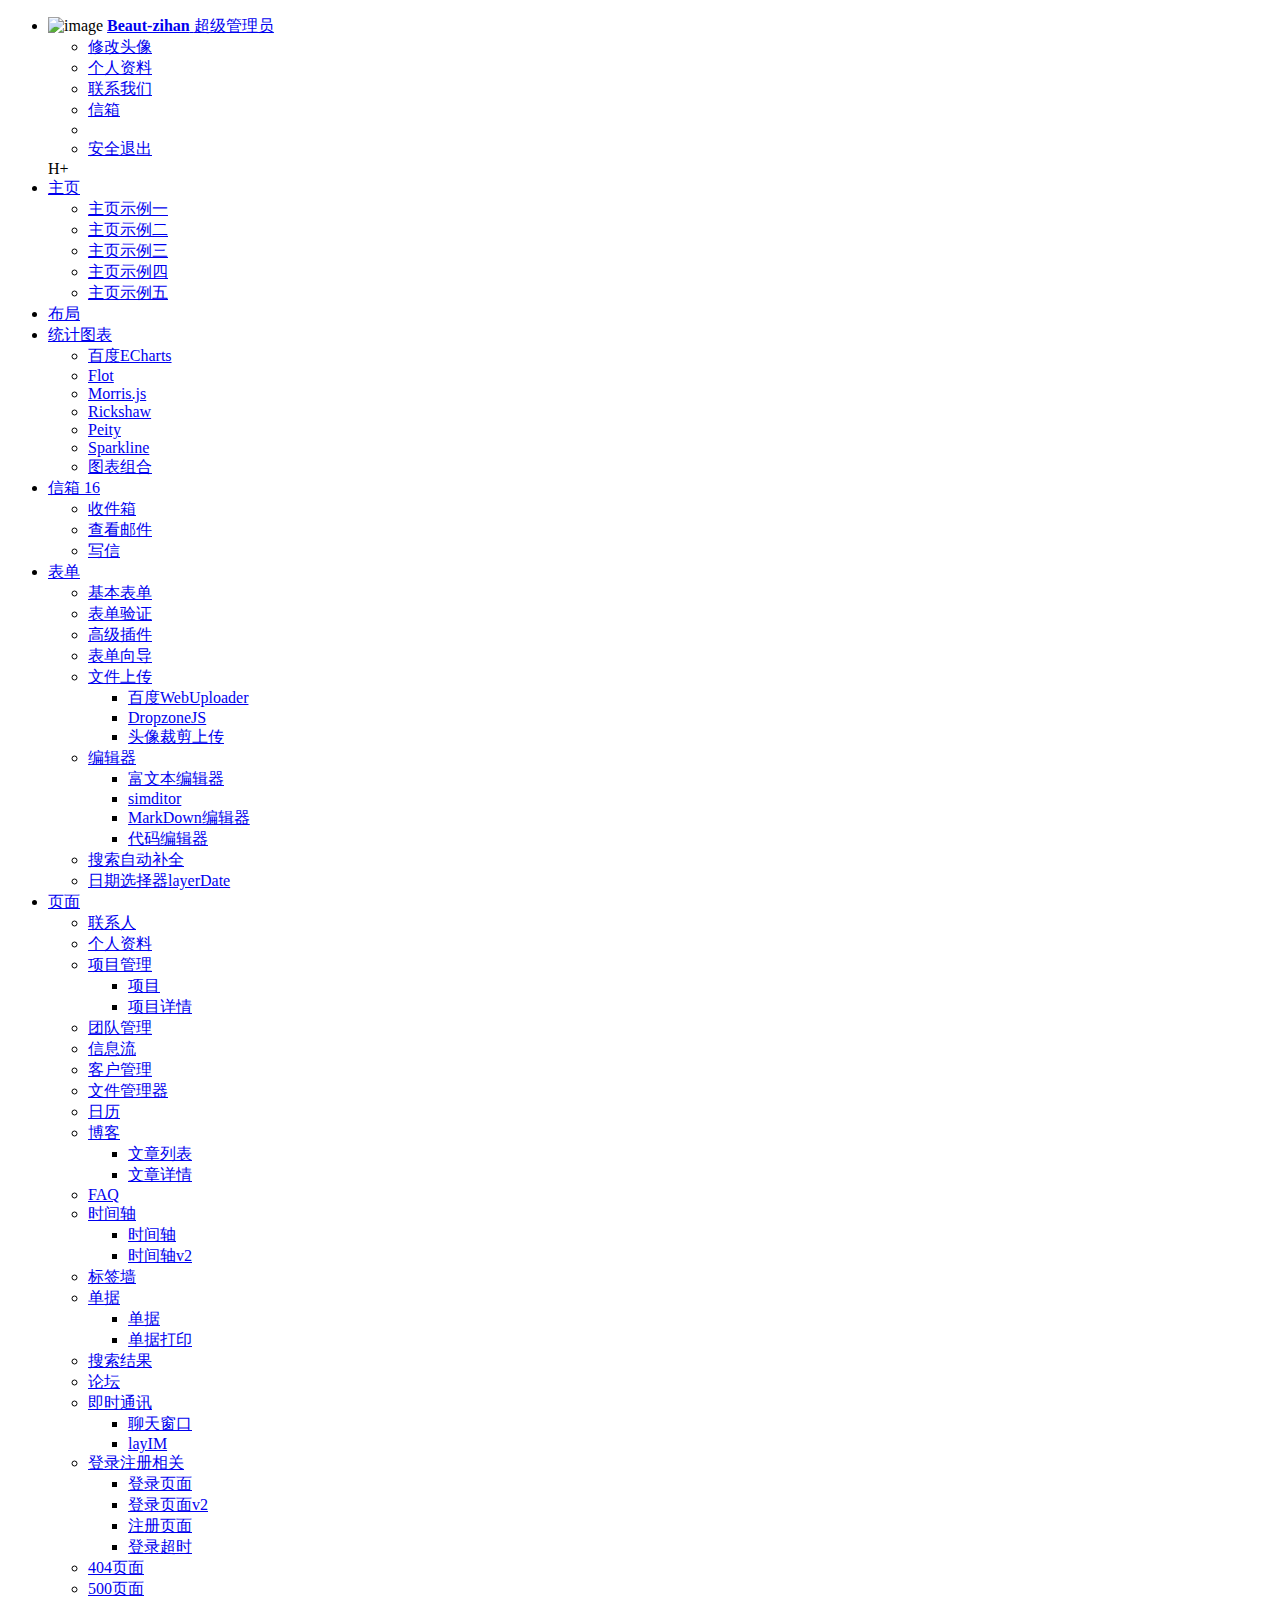
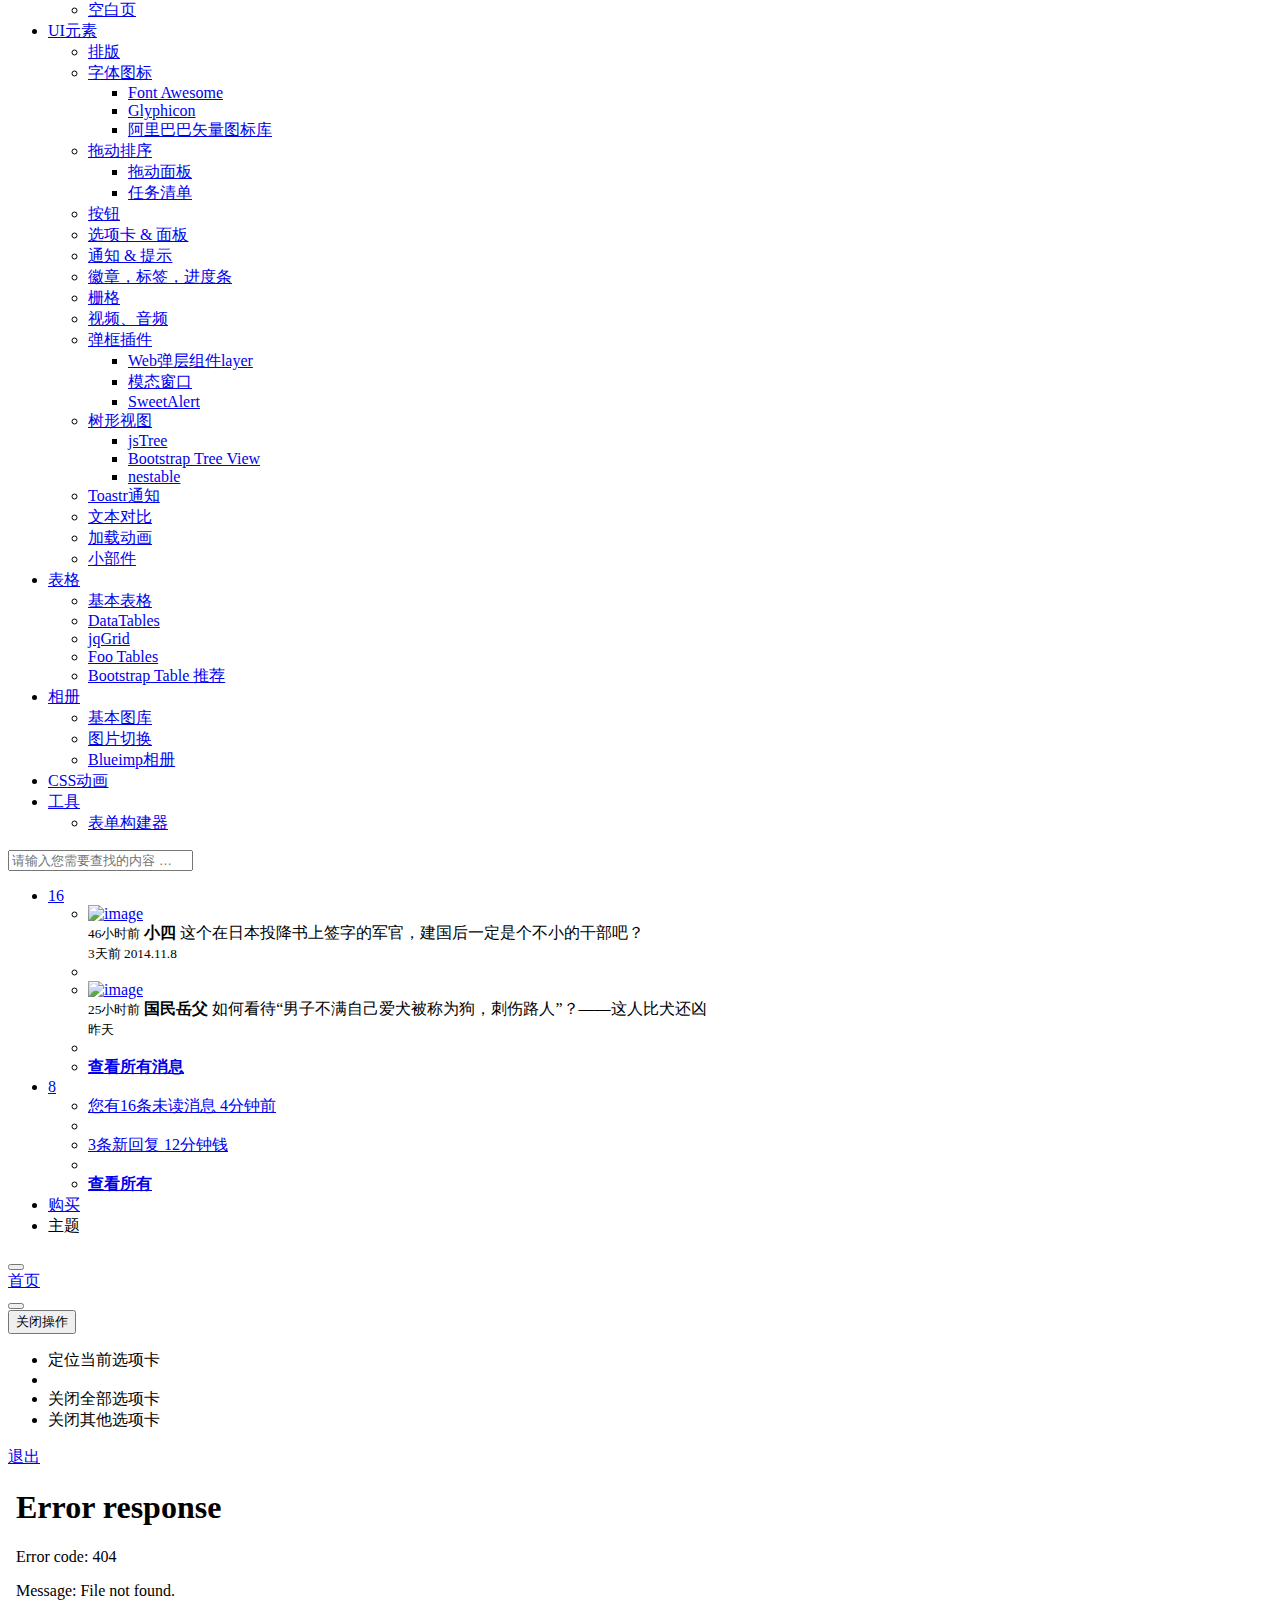
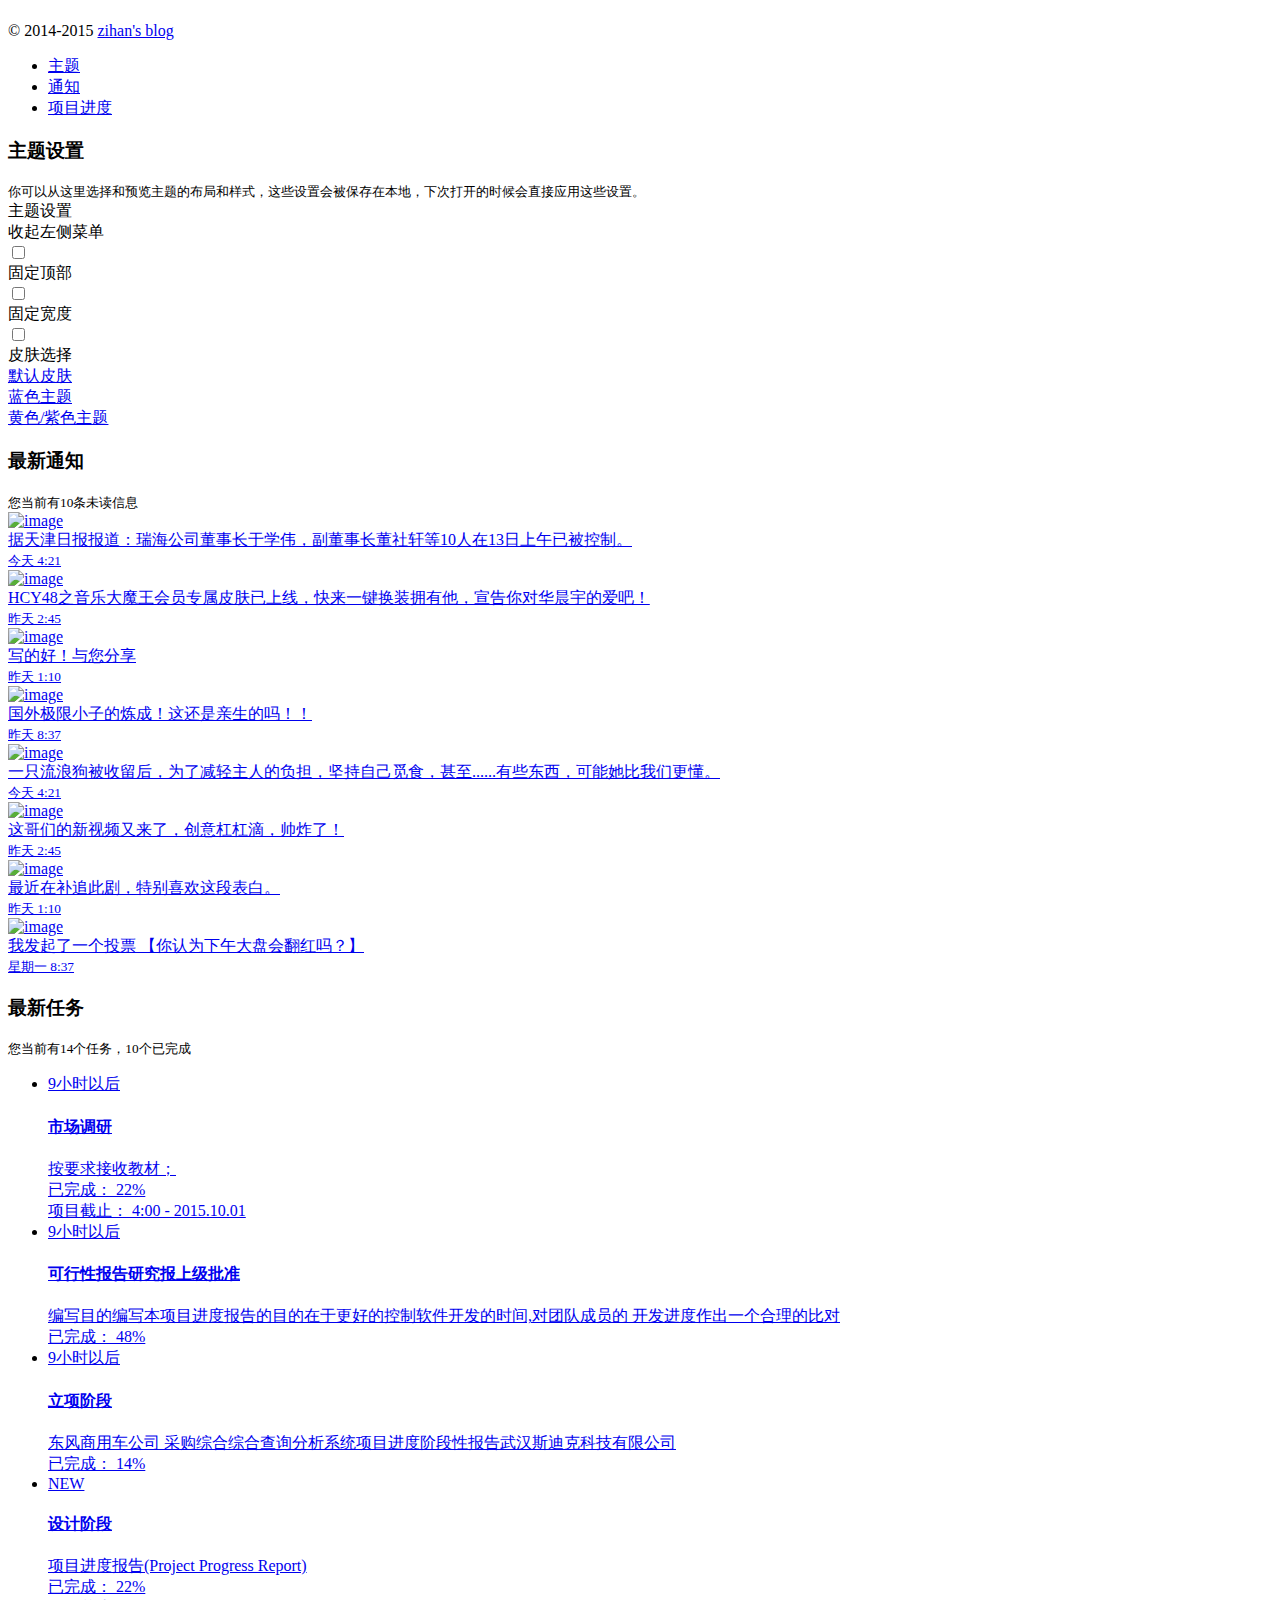
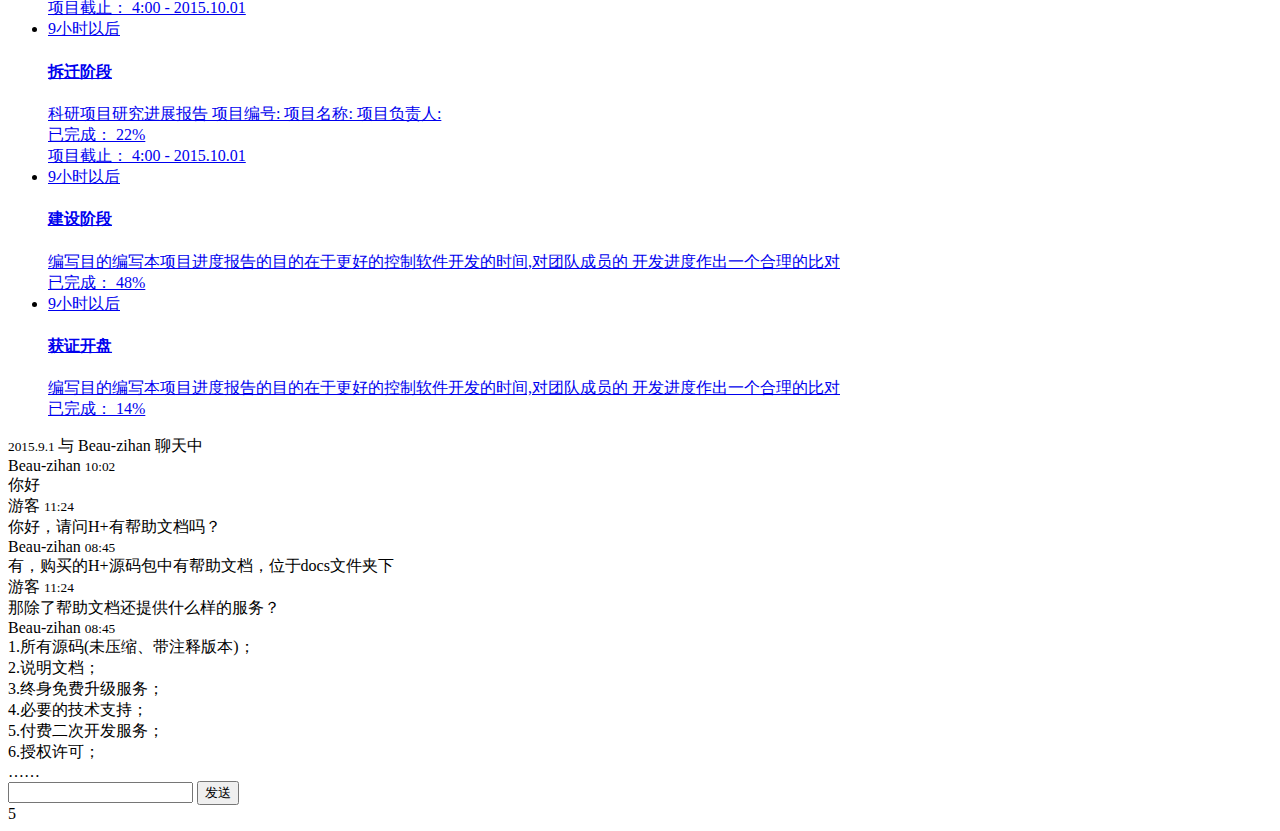
==== common-springboot/src/main/resources/templates/index.html @ 856d1d49 "项目初始化。。。。。。" ====
<!DOCTYPE html>
<html>


<!-- Mirrored from www.zi-han.net/theme/hplus/ by HTTrack Website Copier/3.x [XR&CO'2014], Wed, 20 Jan 2016 14:16:41 GMT -->
<head>
    <meta charset="utf-8">
    <meta name="viewport" content="width=device-width, initial-scale=1.0">
    <meta name="renderer" content="webkit">
    <meta http-equiv="Cache-Control" content="no-siteapp" />
    <title>H+ 后台主题UI框架 - 主页</title>

    <meta name="keywords" content="H+后台主题,后台bootstrap框架,会员中心主题,后台HTML,响应式后台">
    <meta name="description" content="H+是一个完全响应式，基于Bootstrap3最新版本开发的扁平化主题，她采用了主流的左右两栏式布局，使用了Html5+CSS3等现代技术">

    <!--[if lt IE 9]>
    <meta http-equiv="refresh" content="0;ie.html" />
    <![endif]-->

    <link rel="shortcut icon" href="favicon.ico">
    <link href="css/bootstrap.min14ed.css?v=3.3.6" rel="stylesheet">
    <link href="css/font-awesome.min93e3.css?v=4.4.0" rel="stylesheet">
    <link href="css/animate.min.css" rel="stylesheet">
    <link href="css/style.min862f.css?v=4.1.0" rel="stylesheet">
</head>

<body class="fixed-sidebar full-height-layout gray-bg" style="overflow:hidden">
    <div id="wrapper">
        <!--左侧导航开始-->
        <nav class="navbar-default navbar-static-side" role="navigation">
            <div class="nav-close"><i class="fa fa-times-circle"></i>
            </div>
            <div class="sidebar-collapse">
                <ul class="nav" id="side-menu">
                    <li class="nav-header">
                        <div class="dropdown profile-element">
                            <span><img alt="image" class="img-circle" src="img/profile_small.jpg" /></span>
                            <a data-toggle="dropdown" class="dropdown-toggle" href="#">
                                <span class="clear">
                               <span class="block m-t-xs"><strong class="font-bold">Beaut-zihan</strong></span>
                                <span class="text-muted text-xs block">超级管理员<b class="caret"></b></span>
                                </span>
                            </a>
                            <ul class="dropdown-menu animated fadeInRight m-t-xs">
                                <li><a class="J_menuItem" href="form_avatar.html">修改头像</a>
                                </li>
                                <li><a class="J_menuItem" href="profile.html">个人资料</a>
                                </li>
                                <li><a class="J_menuItem" href="contacts.html">联系我们</a>
                                </li>
                                <li><a class="J_menuItem" href="mailbox.html">信箱</a>
                                </li>
                                <li class="divider"></li>
                                <li><a href="login.html">安全退出</a>
                                </li>
                            </ul>
                        </div>
                        <div class="logo-element">H+
                        </div>
                    </li>
                    <li>
                        <a href="#">
                            <i class="fa fa-home"></i>
                            <span class="nav-label">主页</span>
                            <span class="fa arrow"></span>
                        </a>
                        <ul class="nav nav-second-level">
                            <li>
                                <a class="J_menuItem" href="index_v1.html" data-index="0">主页示例一</a>
                            </li>
                            <li>
                                <a class="J_menuItem" href="index_v2.html">主页示例二</a>
                            </li>
                            <li>
                                <a class="J_menuItem" href="index_v3.html">主页示例三</a>
                            </li>
                            <li>
                                <a class="J_menuItem" href="index_v4.html">主页示例四</a>
                            </li>
                            <li>
                                <a href="index_v5.html" target="_blank">主页示例五</a>
                            </li>
                        </ul>

                    </li>
                    <li>
                        <a class="J_menuItem" href="layouts.html"><i class="fa fa-columns"></i> <span class="nav-label">布局</span></a>
                    </li>
                    <li>
                        <a href="#">
                            <i class="fa fa fa-bar-chart-o"></i>
                            <span class="nav-label">统计图表</span>
                            <span class="fa arrow"></span>
                        </a>
                        <ul class="nav nav-second-level">
                            <li>
                                <a class="J_menuItem" href="graph_echarts.html">百度ECharts</a>
                            </li>
                            <li>
                                <a class="J_menuItem" href="graph_flot.html">Flot</a>
                            </li>
                            <li>
                                <a class="J_menuItem" href="graph_morris.html">Morris.js</a>
                            </li>
                            <li>
                                <a class="J_menuItem" href="graph_rickshaw.html">Rickshaw</a>
                            </li>
                            <li>
                                <a class="J_menuItem" href="graph_peity.html">Peity</a>
                            </li>
                            <li>
                                <a class="J_menuItem" href="graph_sparkline.html">Sparkline</a>
                            </li>
                            <li>
                                <a class="J_menuItem" href="graph_metrics.html">图表组合</a>
                            </li>
                        </ul>
                    </li>

                    <li>
                        <a href="mailbox.html"><i class="fa fa-envelope"></i> <span class="nav-label">信箱 </span><span class="label label-warning pull-right">16</span></a>
                        <ul class="nav nav-second-level">
                            <li><a class="J_menuItem" href="mailbox.html">收件箱</a>
                            </li>
                            <li><a class="J_menuItem" href="mail_detail.html">查看邮件</a>
                            </li>
                            <li><a class="J_menuItem" href="mail_compose.html">写信</a>
                            </li>
                        </ul>
                    </li>
                    <li>
                        <a href="#"><i class="fa fa-edit"></i> <span class="nav-label">表单</span><span class="fa arrow"></span></a>
                        <ul class="nav nav-second-level">
                            <li><a class="J_menuItem" href="form_basic.html">基本表单</a>
                            </li>
                            <li><a class="J_menuItem" href="form_validate.html">表单验证</a>
                            </li>
                            <li><a class="J_menuItem" href="form_advanced.html">高级插件</a>
                            </li>
                            <li><a class="J_menuItem" href="form_wizard.html">表单向导</a>
                            </li>
                            <li>
                                <a href="#">文件上传 <span class="fa arrow"></span></a>
                                <ul class="nav nav-third-level">
                                    <li><a class="J_menuItem" href="form_webuploader.html">百度WebUploader</a>
                                    </li>
                                    <li><a class="J_menuItem" href="form_file_upload.html">DropzoneJS</a>
                                    </li>
                                    <li><a class="J_menuItem" href="form_avatar.html">头像裁剪上传</a>
                                    </li>
                                </ul>
                            </li>
                            <li>
                                <a href="#">编辑器 <span class="fa arrow"></span></a>
                                <ul class="nav nav-third-level">
                                    <li><a class="J_menuItem" href="form_editors.html">富文本编辑器</a>
                                    </li>
                                    <li><a class="J_menuItem" href="form_simditor.html">simditor</a>
                                    </li>
                                    <li><a class="J_menuItem" href="form_markdown.html">MarkDown编辑器</a>
                                    </li>
                                    <li><a class="J_menuItem" href="code_editor.html">代码编辑器</a>
                                    </li>
                                </ul>
                            </li>
                            <li><a class="J_menuItem" href="suggest.html">搜索自动补全</a>
                            </li>
                            <li><a class="J_menuItem" href="layerdate.html">日期选择器layerDate</a>
                            </li>
                        </ul>
                    </li>
                    <li>
                        <a href="#"><i class="fa fa-desktop"></i> <span class="nav-label">页面</span><span class="fa arrow"></span></a>
                        <ul class="nav nav-second-level">
                            <li><a class="J_menuItem" href="contacts.html">联系人</a>
                            </li>
                            <li><a class="J_menuItem" href="profile.html">个人资料</a>
                            </li>
                            <li>
                                <a href="#">项目管理 <span class="fa arrow"></span></a>
                                <ul class="nav nav-third-level">
                                    <li><a class="J_menuItem" href="projects.html">项目</a>
                                    </li>
                                    <li><a class="J_menuItem" href="project_detail.html">项目详情</a>
                                    </li>
                                </ul>
                            </li>
                            <li><a class="J_menuItem" href="teams_board.html">团队管理</a>
                            </li>
                            <li><a class="J_menuItem" href="social_feed.html">信息流</a>
                            </li>
                            <li><a class="J_menuItem" href="clients.html">客户管理</a>
                            </li>
                            <li><a class="J_menuItem" href="file_manager.html">文件管理器</a>
                            </li>
                            <li><a class="J_menuItem" href="calendar.html">日历</a>
                            </li>
                            <li>
                                <a href="#">博客 <span class="fa arrow"></span></a>
                                <ul class="nav nav-third-level">
                                    <li><a class="J_menuItem" href="blog.html">文章列表</a>
                                    </li>
                                    <li><a class="J_menuItem" href="article.html">文章详情</a>
                                    </li>
                                </ul>
                            </li>
                            <li><a class="J_menuItem" href="faq.html">FAQ</a>
                            </li>
                            <li>
                                <a href="#">时间轴 <span class="fa arrow"></span></a>
                                <ul class="nav nav-third-level">
                                    <li><a class="J_menuItem" href="timeline.html">时间轴</a>
                                    </li>
                                    <li><a class="J_menuItem" href="timeline_v2.html">时间轴v2</a>
                                    </li>
                                </ul>
                            </li>
                            <li><a class="J_menuItem" href="pin_board.html">标签墙</a>
                            </li>
                            <li>
                                <a href="#">单据 <span class="fa arrow"></span></a>
                                <ul class="nav nav-third-level">
                                    <li><a class="J_menuItem" href="invoice.html">单据</a>
                                    </li>
                                    <li><a class="J_menuItem" href="invoice_print.html">单据打印</a>
                                    </li>
                                </ul>
                            </li>
                            <li><a class="J_menuItem" href="search_results.html">搜索结果</a>
                            </li>
                            <li><a class="J_menuItem" href="forum_main.html">论坛</a>
                            </li>
                            <li>
                                <a href="#">即时通讯 <span class="fa arrow"></span></a>
                                <ul class="nav nav-third-level">
                                    <li><a class="J_menuItem" href="chat_view.html">聊天窗口</a>
                                    </li>
                                    <li><a class="J_menuItem" href="webim.html">layIM</a>
                                    </li>
                                </ul>
                            </li>
                            <li>
                                <a href="#">登录注册相关 <span class="fa arrow"></span></a>
                                <ul class="nav nav-third-level">
                                    <li><a href="login.html" target="_blank">登录页面</a>
                                    </li>
                                    <li><a href="login_v2.html" target="_blank">登录页面v2</a>
                                    </li>
                                    <li><a href="register.html" target="_blank">注册页面</a>
                                    </li>
                                    <li><a href="lockscreen.html" target="_blank">登录超时</a>
                                    </li>
                                </ul>
                            </li>
                            <li><a class="J_menuItem" href="404.html">404页面</a>
                            </li>
                            <li><a class="J_menuItem" href="500.html">500页面</a>
                            </li>
                            <li><a class="J_menuItem" href="empty_page.html">空白页</a>
                            </li>
                        </ul>
                    </li>
                    <li>
                        <a href="#"><i class="fa fa-flask"></i> <span class="nav-label">UI元素</span><span class="fa arrow"></span></a>
                        <ul class="nav nav-second-level">
                            <li><a class="J_menuItem" href="typography.html">排版</a>
                            </li>
                            <li>
                                <a href="#">字体图标 <span class="fa arrow"></span></a>
                                <ul class="nav nav-third-level">
                                    <li>
                                        <a class="J_menuItem" href="fontawesome.html">Font Awesome</a>
                                    </li>
                                    <li>
                                        <a class="J_menuItem" href="glyphicons.html">Glyphicon</a>
                                    </li>
                                    <li>
                                        <a class="J_menuItem" href="iconfont.html">阿里巴巴矢量图标库</a>
                                    </li>
                                </ul>
                            </li>
                            <li>
                                <a href="#">拖动排序 <span class="fa arrow"></span></a>
                                <ul class="nav nav-third-level">
                                    <li><a class="J_menuItem" href="draggable_panels.html">拖动面板</a>
                                    </li>
                                    <li><a class="J_menuItem" href="agile_board.html">任务清单</a>
                                    </li>
                                </ul>
                            </li>
                            <li><a class="J_menuItem" href="buttons.html">按钮</a>
                            </li>
                            <li><a class="J_menuItem" href="tabs_panels.html">选项卡 &amp; 面板</a>
                            </li>
                            <li><a class="J_menuItem" href="notifications.html">通知 &amp; 提示</a>
                            </li>
                            <li><a class="J_menuItem" href="badges_labels.html">徽章，标签，进度条</a>
                            </li>
                            <li>
                                <a class="J_menuItem" href="grid_options.html">栅格</a>
                            </li>
                            <li><a class="J_menuItem" href="plyr.html">视频、音频</a>
                            </li>
                            <li>
                                <a href="#">弹框插件 <span class="fa arrow"></span></a>
                                <ul class="nav nav-third-level">
                                    <li><a class="J_menuItem" href="layer.html">Web弹层组件layer</a>
                                    </li>
                                    <li><a class="J_menuItem" href="modal_window.html">模态窗口</a>
                                    </li>
                                    <li><a class="J_menuItem" href="sweetalert.html">SweetAlert</a>
                                    </li>
                                </ul>
                            </li>
                            <li>
                                <a href="#">树形视图 <span class="fa arrow"></span></a>
                                <ul class="nav nav-third-level">
                                    <li><a class="J_menuItem" href="jstree.html">jsTree</a>
                                    </li>
                                    <li><a class="J_menuItem" href="tree_view.html">Bootstrap Tree View</a>
                                    </li>
                                    <li><a class="J_menuItem" href="nestable_list.html">nestable</a>
                                    </li>
                                </ul>
                            </li>
                            <li><a class="J_menuItem" href="toastr_notifications.html">Toastr通知</a>
                            </li>
                            <li><a class="J_menuItem" href="diff.html">文本对比</a>
                            </li>
                            <li><a class="J_menuItem" href="spinners.html">加载动画</a>
                            </li>
                            <li><a class="J_menuItem" href="widgets.html">小部件</a>
                            </li>
                        </ul>
                    </li>
                    <li>
                        <a href="#"><i class="fa fa-table"></i> <span class="nav-label">表格</span><span class="fa arrow"></span></a>
                        <ul class="nav nav-second-level">
                            <li><a class="J_menuItem" href="table_basic.html">基本表格</a>
                            </li>
                            <li><a class="J_menuItem" href="table_data_tables.html">DataTables</a>
                            </li>
                            <li><a class="J_menuItem" href="table_jqgrid.html">jqGrid</a>
                            </li>
                            <li><a class="J_menuItem" href="table_foo_table.html">Foo Tables</a>
                            </li>
                            <li><a class="J_menuItem" href="table_bootstrap.html">Bootstrap Table
                                <span class="label label-danger pull-right">推荐</span></a>
                            </li>
                        </ul>
                    </li>
                    <li>
                        <a href="#"><i class="fa fa-picture-o"></i> <span class="nav-label">相册</span><span class="fa arrow"></span></a>
                        <ul class="nav nav-second-level">
                            <li><a class="J_menuItem" href="basic_gallery.html">基本图库</a>
                            </li>
                            <li><a class="J_menuItem" href="carousel.html">图片切换</a>
                            </li>
                            <li><a class="J_menuItem" href="blueimp.html">Blueimp相册</a>
                            </li>
                        </ul>
                    </li>
                    <li>
                        <a class="J_menuItem" href="css_animation.html"><i class="fa fa-magic"></i> <span class="nav-label">CSS动画</span></a>
                    </li>
                    <li>
                        <a href="#"><i class="fa fa-cutlery"></i> <span class="nav-label">工具 </span><span class="fa arrow"></span></a>
                        <ul class="nav nav-second-level">
                            <li><a class="J_menuItem" href="form_builder.html">表单构建器</a>
                            </li>
                        </ul>
                    </li>

                </ul>
            </div>
        </nav>
        <!--左侧导航结束-->
        <!--右侧部分开始-->
        <div id="page-wrapper" class="gray-bg dashbard-1">
            <div class="row border-bottom">
                <nav class="navbar navbar-static-top" role="navigation" style="margin-bottom: 0">
                    <div class="navbar-header"><a class="navbar-minimalize minimalize-styl-2 btn btn-primary " href="#"><i class="fa fa-bars"></i> </a>
                        <form role="search" class="navbar-form-custom" method="post" action="http://www.zi-han.net/theme/hplus/search_results.html">
                            <div class="form-group">
                                <input type="text" placeholder="请输入您需要查找的内容 …" class="form-control" name="top-search" id="top-search">
                            </div>
                        </form>
                    </div>
                    <ul class="nav navbar-top-links navbar-right">
                        <li class="dropdown">
                            <a class="dropdown-toggle count-info" data-toggle="dropdown" href="#">
                                <i class="fa fa-envelope"></i> <span class="label label-warning">16</span>
                            </a>
                            <ul class="dropdown-menu dropdown-messages">
                                <li class="m-t-xs">
                                    <div class="dropdown-messages-box">
                                        <a href="profile.html" class="pull-left">
                                            <img alt="image" class="img-circle" src="img/a7.jpg">
                                        </a>
                                        <div class="media-body">
                                            <small class="pull-right">46小时前</small>
                                            <strong>小四</strong> 这个在日本投降书上签字的军官，建国后一定是个不小的干部吧？
                                            <br>
                                            <small class="text-muted">3天前 2014.11.8</small>
                                        </div>
                                    </div>
                                </li>
                                <li class="divider"></li>
                                <li>
                                    <div class="dropdown-messages-box">
                                        <a href="profile.html" class="pull-left">
                                            <img alt="image" class="img-circle" src="img/a4.jpg">
                                        </a>
                                        <div class="media-body ">
                                            <small class="pull-right text-navy">25小时前</small>
                                            <strong>国民岳父</strong> 如何看待“男子不满自己爱犬被称为狗，刺伤路人”？——这人比犬还凶
                                            <br>
                                            <small class="text-muted">昨天</small>
                                        </div>
                                    </div>
                                </li>
                                <li class="divider"></li>
                                <li>
                                    <div class="text-center link-block">
                                        <a class="J_menuItem" href="mailbox.html">
                                            <i class="fa fa-envelope"></i> <strong> 查看所有消息</strong>
                                        </a>
                                    </div>
                                </li>
                            </ul>
                        </li>
                        <li class="dropdown">
                            <a class="dropdown-toggle count-info" data-toggle="dropdown" href="#">
                                <i class="fa fa-bell"></i> <span class="label label-primary">8</span>
                            </a>
                            <ul class="dropdown-menu dropdown-alerts">
                                <li>
                                    <a href="mailbox.html">
                                        <div>
                                            <i class="fa fa-envelope fa-fw"></i> 您有16条未读消息
                                            <span class="pull-right text-muted small">4分钟前</span>
                                        </div>
                                    </a>
                                </li>
                                <li class="divider"></li>
                                <li>
                                    <a href="profile.html">
                                        <div>
                                            <i class="fa fa-qq fa-fw"></i> 3条新回复
                                            <span class="pull-right text-muted small">12分钟钱</span>
                                        </div>
                                    </a>
                                </li>
                                <li class="divider"></li>
                                <li>
                                    <div class="text-center link-block">
                                        <a class="J_menuItem" href="notifications.html">
                                            <strong>查看所有 </strong>
                                            <i class="fa fa-angle-right"></i>
                                        </a>
                                    </div>
                                </li>
                            </ul>
                        </li>
                        <li class="hidden-xs">
                            <a href="index_v1.html" class="J_menuItem" data-index="0"><i class="fa fa-cart-arrow-down"></i> 购买</a>
                        </li>
                        <li class="dropdown hidden-xs">
                            <a class="right-sidebar-toggle" aria-expanded="false">
                                <i class="fa fa-tasks"></i> 主题
                            </a>
                        </li>
                    </ul>
                </nav>
            </div>
            <div class="row content-tabs">
                <button class="roll-nav roll-left J_tabLeft"><i class="fa fa-backward"></i>
                </button>
                <nav class="page-tabs J_menuTabs">
                    <div class="page-tabs-content">
                        <a href="javascript:;" class="active J_menuTab" data-id="index_v1.html">首页</a>
                    </div>
                </nav>
                <button class="roll-nav roll-right J_tabRight"><i class="fa fa-forward"></i>
                </button>
                <div class="btn-group roll-nav roll-right">
                    <button class="dropdown J_tabClose" data-toggle="dropdown">关闭操作<span class="caret"></span>

                    </button>
                    <ul role="menu" class="dropdown-menu dropdown-menu-right">
                        <li class="J_tabShowActive"><a>定位当前选项卡</a>
                        </li>
                        <li class="divider"></li>
                        <li class="J_tabCloseAll"><a>关闭全部选项卡</a>
                        </li>
                        <li class="J_tabCloseOther"><a>关闭其他选项卡</a>
                        </li>
                    </ul>
                </div>
                <a href="login.html" class="roll-nav roll-right J_tabExit"><i class="fa fa fa-sign-out"></i> 退出</a>
            </div>
            <div class="row J_mainContent" id="content-main">
                <iframe class="J_iframe" name="iframe0" width="100%" height="100%" src="index_v148b2.html?v=4.0" frameborder="0" data-id="index_v1.html" seamless></iframe>
            </div>
            <div class="footer">
                <div class="pull-right">&copy; 2014-2015 <a href="http://www.zi-han.net/" target="_blank">zihan's blog</a>
                </div>
            </div>
        </div>
        <!--右侧部分结束-->
        <!--右侧边栏开始-->
        <div id="right-sidebar">
            <div class="sidebar-container">

                <ul class="nav nav-tabs navs-3">

                    <li class="active">
                        <a data-toggle="tab" href="#tab-1">
                            <i class="fa fa-gear"></i> 主题
                        </a>
                    </li>
                    <li class=""><a data-toggle="tab" href="#tab-2">
                        通知
                    </a>
                    </li>
                    <li><a data-toggle="tab" href="#tab-3">
                        项目进度
                    </a>
                    </li>
                </ul>

                <div class="tab-content">
                    <div id="tab-1" class="tab-pane active">
                        <div class="sidebar-title">
                            <h3> <i class="fa fa-comments-o"></i> 主题设置</h3>
                            <small><i class="fa fa-tim"></i> 你可以从这里选择和预览主题的布局和样式，这些设置会被保存在本地，下次打开的时候会直接应用这些设置。</small>
                        </div>
                        <div class="skin-setttings">
                            <div class="title">主题设置</div>
                            <div class="setings-item">
                                <span>收起左侧菜单</span>
                                <div class="switch">
                                    <div class="onoffswitch">
                                        <input type="checkbox" name="collapsemenu" class="onoffswitch-checkbox" id="collapsemenu">
                                        <label class="onoffswitch-label" for="collapsemenu">
                                            <span class="onoffswitch-inner"></span>
                                            <span class="onoffswitch-switch"></span>
                                        </label>
                                    </div>
                                </div>
                            </div>
                            <div class="setings-item">
                                <span>固定顶部</span>

                                <div class="switch">
                                    <div class="onoffswitch">
                                        <input type="checkbox" name="fixednavbar" class="onoffswitch-checkbox" id="fixednavbar">
                                        <label class="onoffswitch-label" for="fixednavbar">
                                            <span class="onoffswitch-inner"></span>
                                            <span class="onoffswitch-switch"></span>
                                        </label>
                                    </div>
                                </div>
                            </div>
                            <div class="setings-item">
                                <span>
                        固定宽度
                    </span>

                                <div class="switch">
                                    <div class="onoffswitch">
                                        <input type="checkbox" name="boxedlayout" class="onoffswitch-checkbox" id="boxedlayout">
                                        <label class="onoffswitch-label" for="boxedlayout">
                                            <span class="onoffswitch-inner"></span>
                                            <span class="onoffswitch-switch"></span>
                                        </label>
                                    </div>
                                </div>
                            </div>
                            <div class="title">皮肤选择</div>
                            <div class="setings-item default-skin nb">
                                <span class="skin-name ">
                         <a href="#" class="s-skin-0">
                             默认皮肤
                         </a>
                    </span>
                            </div>
                            <div class="setings-item blue-skin nb">
                                <span class="skin-name ">
                        <a href="#" class="s-skin-1">
                            蓝色主题
                        </a>
                    </span>
                            </div>
                            <div class="setings-item yellow-skin nb">
                                <span class="skin-name ">
                        <a href="#" class="s-skin-3">
                            黄色/紫色主题
                        </a>
                    </span>
                            </div>
                        </div>
                    </div>
                    <div id="tab-2" class="tab-pane">

                        <div class="sidebar-title">
                            <h3> <i class="fa fa-comments-o"></i> 最新通知</h3>
                            <small><i class="fa fa-tim"></i> 您当前有10条未读信息</small>
                        </div>

                        <div>

                            <div class="sidebar-message">
                                <a href="#">
                                    <div class="pull-left text-center">
                                        <img alt="image" class="img-circle message-avatar" src="img/a1.jpg">

                                        <div class="m-t-xs">
                                            <i class="fa fa-star text-warning"></i>
                                            <i class="fa fa-star text-warning"></i>
                                        </div>
                                    </div>
                                    <div class="media-body">

                                        据天津日报报道：瑞海公司董事长于学伟，副董事长董社轩等10人在13日上午已被控制。
                                        <br>
                                        <small class="text-muted">今天 4:21</small>
                                    </div>
                                </a>
                            </div>
                            <div class="sidebar-message">
                                <a href="#">
                                    <div class="pull-left text-center">
                                        <img alt="image" class="img-circle message-avatar" src="img/a2.jpg">
                                    </div>
                                    <div class="media-body">
                                        HCY48之音乐大魔王会员专属皮肤已上线，快来一键换装拥有他，宣告你对华晨宇的爱吧！
                                        <br>
                                        <small class="text-muted">昨天 2:45</small>
                                    </div>
                                </a>
                            </div>
                            <div class="sidebar-message">
                                <a href="#">
                                    <div class="pull-left text-center">
                                        <img alt="image" class="img-circle message-avatar" src="img/a3.jpg">

                                        <div class="m-t-xs">
                                            <i class="fa fa-star text-warning"></i>
                                            <i class="fa fa-star text-warning"></i>
                                            <i class="fa fa-star text-warning"></i>
                                        </div>
                                    </div>
                                    <div class="media-body">
                                        写的好！与您分享
                                        <br>
                                        <small class="text-muted">昨天 1:10</small>
                                    </div>
                                </a>
                            </div>
                            <div class="sidebar-message">
                                <a href="#">
                                    <div class="pull-left text-center">
                                        <img alt="image" class="img-circle message-avatar" src="img/a4.jpg">
                                    </div>

                                    <div class="media-body">
                                        国外极限小子的炼成！这还是亲生的吗！！
                                        <br>
                                        <small class="text-muted">昨天 8:37</small>
                                    </div>
                                </a>
                            </div>
                            <div class="sidebar-message">
                                <a href="#">
                                    <div class="pull-left text-center">
                                        <img alt="image" class="img-circle message-avatar" src="img/a8.jpg">
                                    </div>
                                    <div class="media-body">

                                        一只流浪狗被收留后，为了减轻主人的负担，坚持自己觅食，甚至......有些东西，可能她比我们更懂。
                                        <br>
                                        <small class="text-muted">今天 4:21</small>
                                    </div>
                                </a>
                            </div>
                            <div class="sidebar-message">
                                <a href="#">
                                    <div class="pull-left text-center">
                                        <img alt="image" class="img-circle message-avatar" src="img/a7.jpg">
                                    </div>
                                    <div class="media-body">
                                        这哥们的新视频又来了，创意杠杠滴，帅炸了！
                                        <br>
                                        <small class="text-muted">昨天 2:45</small>
                                    </div>
                                </a>
                            </div>
                            <div class="sidebar-message">
                                <a href="#">
                                    <div class="pull-left text-center">
                                        <img alt="image" class="img-circle message-avatar" src="img/a3.jpg">

                                        <div class="m-t-xs">
                                            <i class="fa fa-star text-warning"></i>
                                            <i class="fa fa-star text-warning"></i>
                                            <i class="fa fa-star text-warning"></i>
                                        </div>
                                    </div>
                                    <div class="media-body">
                                        最近在补追此剧，特别喜欢这段表白。
                                        <br>
                                        <small class="text-muted">昨天 1:10</small>
                                    </div>
                                </a>
                            </div>
                            <div class="sidebar-message">
                                <a href="#">
                                    <div class="pull-left text-center">
                                        <img alt="image" class="img-circle message-avatar" src="img/a4.jpg">
                                    </div>
                                    <div class="media-body">
                                        我发起了一个投票 【你认为下午大盘会翻红吗？】
                                        <br>
                                        <small class="text-muted">星期一 8:37</small>
                                    </div>
                                </a>
                            </div>
                        </div>

                    </div>
                    <div id="tab-3" class="tab-pane">

                        <div class="sidebar-title">
                            <h3> <i class="fa fa-cube"></i> 最新任务</h3>
                            <small><i class="fa fa-tim"></i> 您当前有14个任务，10个已完成</small>
                        </div>

                        <ul class="sidebar-list">
                            <li>
                                <a href="#">
                                    <div class="small pull-right m-t-xs">9小时以后</div>
                                    <h4>市场调研</h4> 按要求接收教材；

                                    <div class="small">已完成： 22%</div>
                                    <div class="progress progress-mini">
                                        <div style="width: 22%;" class="progress-bar progress-bar-warning"></div>
                                    </div>
                                    <div class="small text-muted m-t-xs">项目截止： 4:00 - 2015.10.01</div>
                                </a>
                            </li>
                            <li>
                                <a href="#">
                                    <div class="small pull-right m-t-xs">9小时以后</div>
                                    <h4>可行性报告研究报上级批准 </h4> 编写目的编写本项目进度报告的目的在于更好的控制软件开发的时间,对团队成员的 开发进度作出一个合理的比对

                                    <div class="small">已完成： 48%</div>
                                    <div class="progress progress-mini">
                                        <div style="width: 48%;" class="progress-bar"></div>
                                    </div>
                                </a>
                            </li>
                            <li>
                                <a href="#">
                                    <div class="small pull-right m-t-xs">9小时以后</div>
                                    <h4>立项阶段</h4> 东风商用车公司 采购综合综合查询分析系统项目进度阶段性报告武汉斯迪克科技有限公司

                                    <div class="small">已完成： 14%</div>
                                    <div class="progress progress-mini">
                                        <div style="width: 14%;" class="progress-bar progress-bar-info"></div>
                                    </div>
                                </a>
                            </li>
                            <li>
                                <a href="#">
                                    <span class="label label-primary pull-right">NEW</span>
                                    <h4>设计阶段</h4>
                                    <!--<div class="small pull-right m-t-xs">9小时以后</div>-->
                                    项目进度报告(Project Progress Report)
                                    <div class="small">已完成： 22%</div>
                                    <div class="small text-muted m-t-xs">项目截止： 4:00 - 2015.10.01</div>
                                </a>
                            </li>
                            <li>
                                <a href="#">
                                    <div class="small pull-right m-t-xs">9小时以后</div>
                                    <h4>拆迁阶段</h4> 科研项目研究进展报告 项目编号: 项目名称: 项目负责人:

                                    <div class="small">已完成： 22%</div>
                                    <div class="progress progress-mini">
                                        <div style="width: 22%;" class="progress-bar progress-bar-warning"></div>
                                    </div>
                                    <div class="small text-muted m-t-xs">项目截止： 4:00 - 2015.10.01</div>
                                </a>
                            </li>
                            <li>
                                <a href="#">
                                    <div class="small pull-right m-t-xs">9小时以后</div>
                                    <h4>建设阶段 </h4> 编写目的编写本项目进度报告的目的在于更好的控制软件开发的时间,对团队成员的 开发进度作出一个合理的比对

                                    <div class="small">已完成： 48%</div>
                                    <div class="progress progress-mini">
                                        <div style="width: 48%;" class="progress-bar"></div>
                                    </div>
                                </a>
                            </li>
                            <li>
                                <a href="#">
                                    <div class="small pull-right m-t-xs">9小时以后</div>
                                    <h4>获证开盘</h4> 编写目的编写本项目进度报告的目的在于更好的控制软件开发的时间,对团队成员的 开发进度作出一个合理的比对

                                    <div class="small">已完成： 14%</div>
                                    <div class="progress progress-mini">
                                        <div style="width: 14%;" class="progress-bar progress-bar-info"></div>
                                    </div>
                                </a>
                            </li>

                        </ul>

                    </div>
                </div>

            </div>
        </div>
        <!--右侧边栏结束-->
        <!--mini聊天窗口开始-->
        <div class="small-chat-box fadeInRight animated">

            <div class="heading" draggable="true">
                <small class="chat-date pull-right">
                    2015.9.1
                </small> 与 Beau-zihan 聊天中
            </div>

            <div class="content">

                <div class="left">
                    <div class="author-name">
                        Beau-zihan <small class="chat-date">
                        10:02
                    </small>
                    </div>
                    <div class="chat-message active">
                        你好
                    </div>

                </div>
                <div class="right">
                    <div class="author-name">
                        游客
                        <small class="chat-date">
                            11:24
                        </small>
                    </div>
                    <div class="chat-message">
                        你好，请问H+有帮助文档吗？
                    </div>
                </div>
                <div class="left">
                    <div class="author-name">
                        Beau-zihan
                        <small class="chat-date">
                            08:45
                        </small>
                    </div>
                    <div class="chat-message active">
                        有，购买的H+源码包中有帮助文档，位于docs文件夹下
                    </div>
                </div>
                <div class="right">
                    <div class="author-name">
                        游客
                        <small class="chat-date">
                            11:24
                        </small>
                    </div>
                    <div class="chat-message">
                        那除了帮助文档还提供什么样的服务？
                    </div>
                </div>
                <div class="left">
                    <div class="author-name">
                        Beau-zihan
                        <small class="chat-date">
                            08:45
                        </small>
                    </div>
                    <div class="chat-message active">
                        1.所有源码(未压缩、带注释版本)；
                        <br> 2.说明文档；
                        <br> 3.终身免费升级服务；
                        <br> 4.必要的技术支持；
                        <br> 5.付费二次开发服务；
                        <br> 6.授权许可；
                        <br> ……
                        <br>
                    </div>
                </div>


            </div>
            <div class="form-chat">
                <div class="input-group input-group-sm">
                    <input type="text" class="form-control"> <span class="input-group-btn"> <button
                        class="btn btn-primary" type="button">发送
                </button> </span>
                </div>
            </div>

        </div>
        <div id="small-chat">
            <span class="badge badge-warning pull-right">5</span>
            <a class="open-small-chat">
                <i class="fa fa-comments"></i>

            </a>
        </div>
    </div>
    <script src="js/jquery.min.js?v=2.1.4"></script>
    <script src="js/bootstrap.min.js?v=3.3.6"></script>
    <script src="js/plugins/metisMenu/jquery.metisMenu.js"></script>
    <script src="js/plugins/slimscroll/jquery.slimscroll.min.js"></script>
    <script src="js/plugins/layer/layer.min.js"></script>
    <script src="js/hplus.min.js?v=4.1.0"></script>
    <script type="text/javascript" src="js/contabs.min.js"></script>
    <script src="js/plugins/pace/pace.min.js"></script>
</body>


<!-- Mirrored from www.zi-han.net/theme/hplus/ by HTTrack Website Copier/3.x [XR&CO'2014], Wed, 20 Jan 2016 14:17:11 GMT -->
</html>
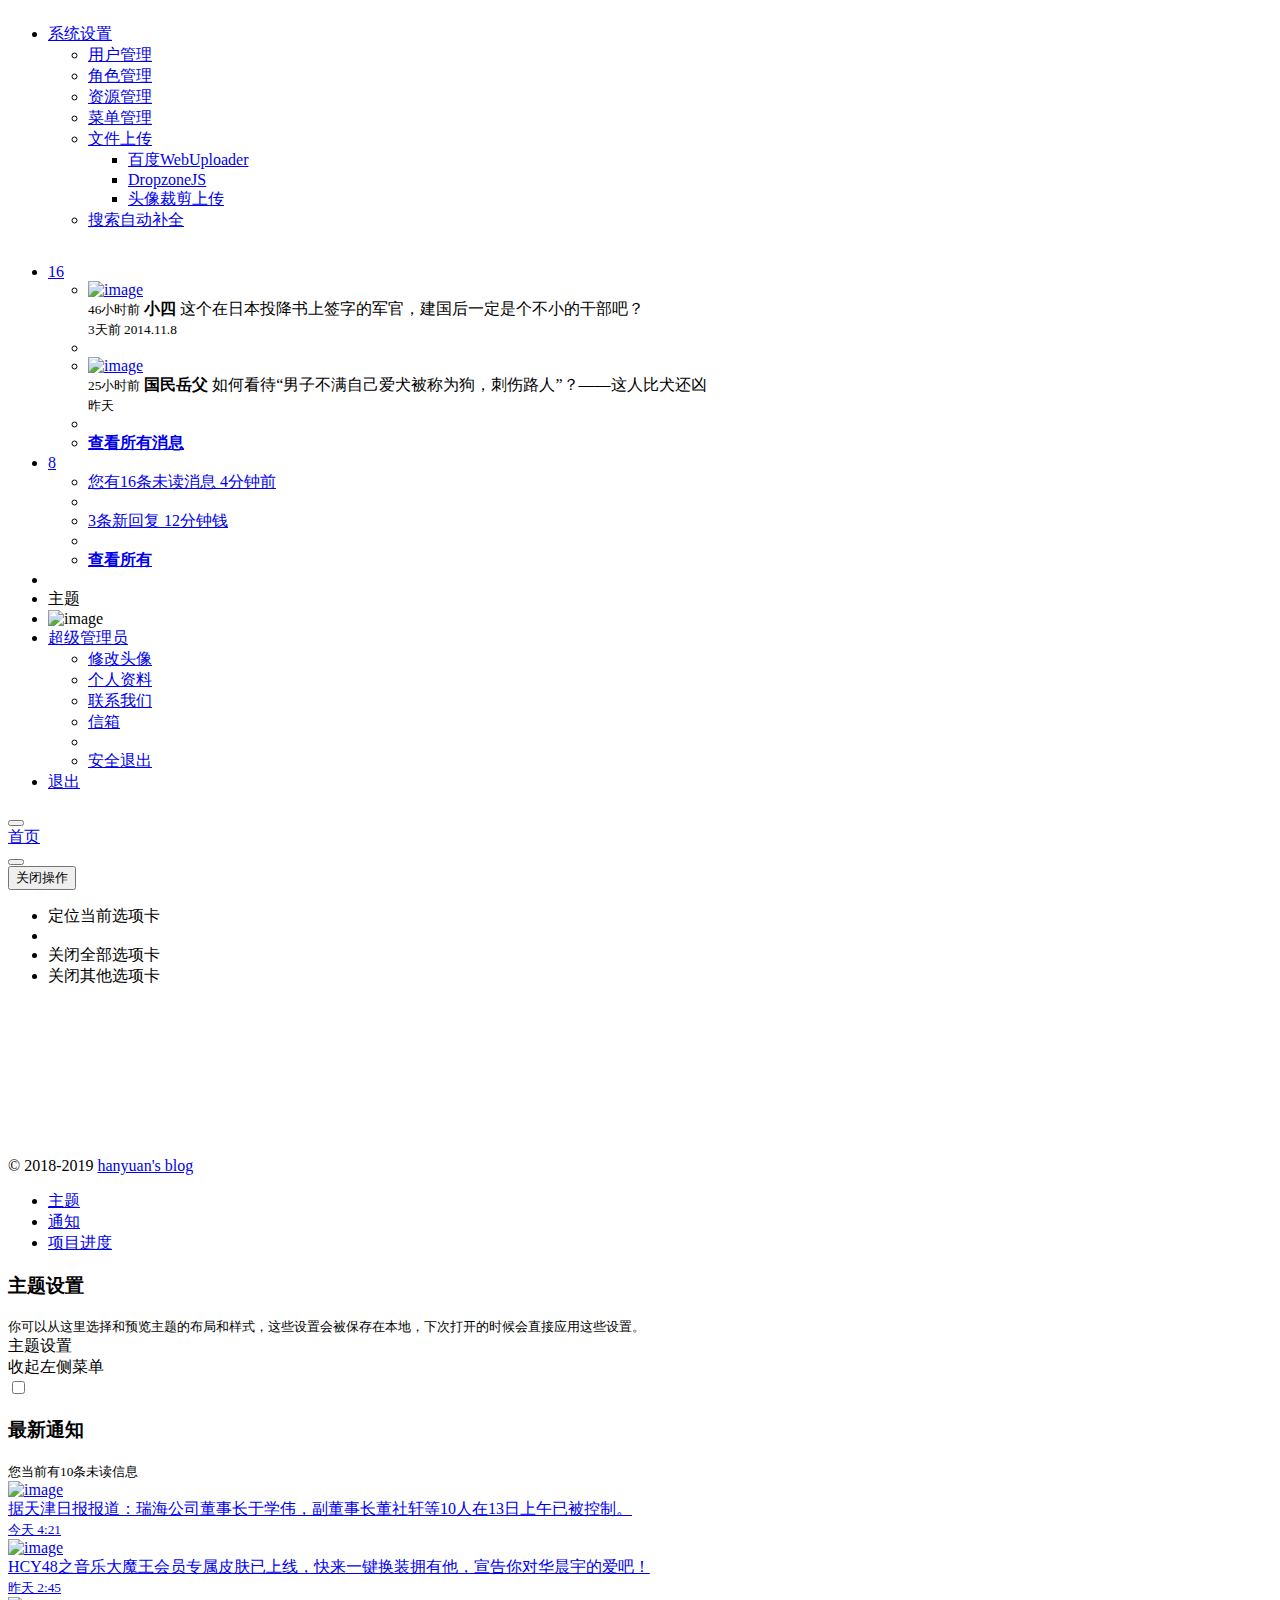
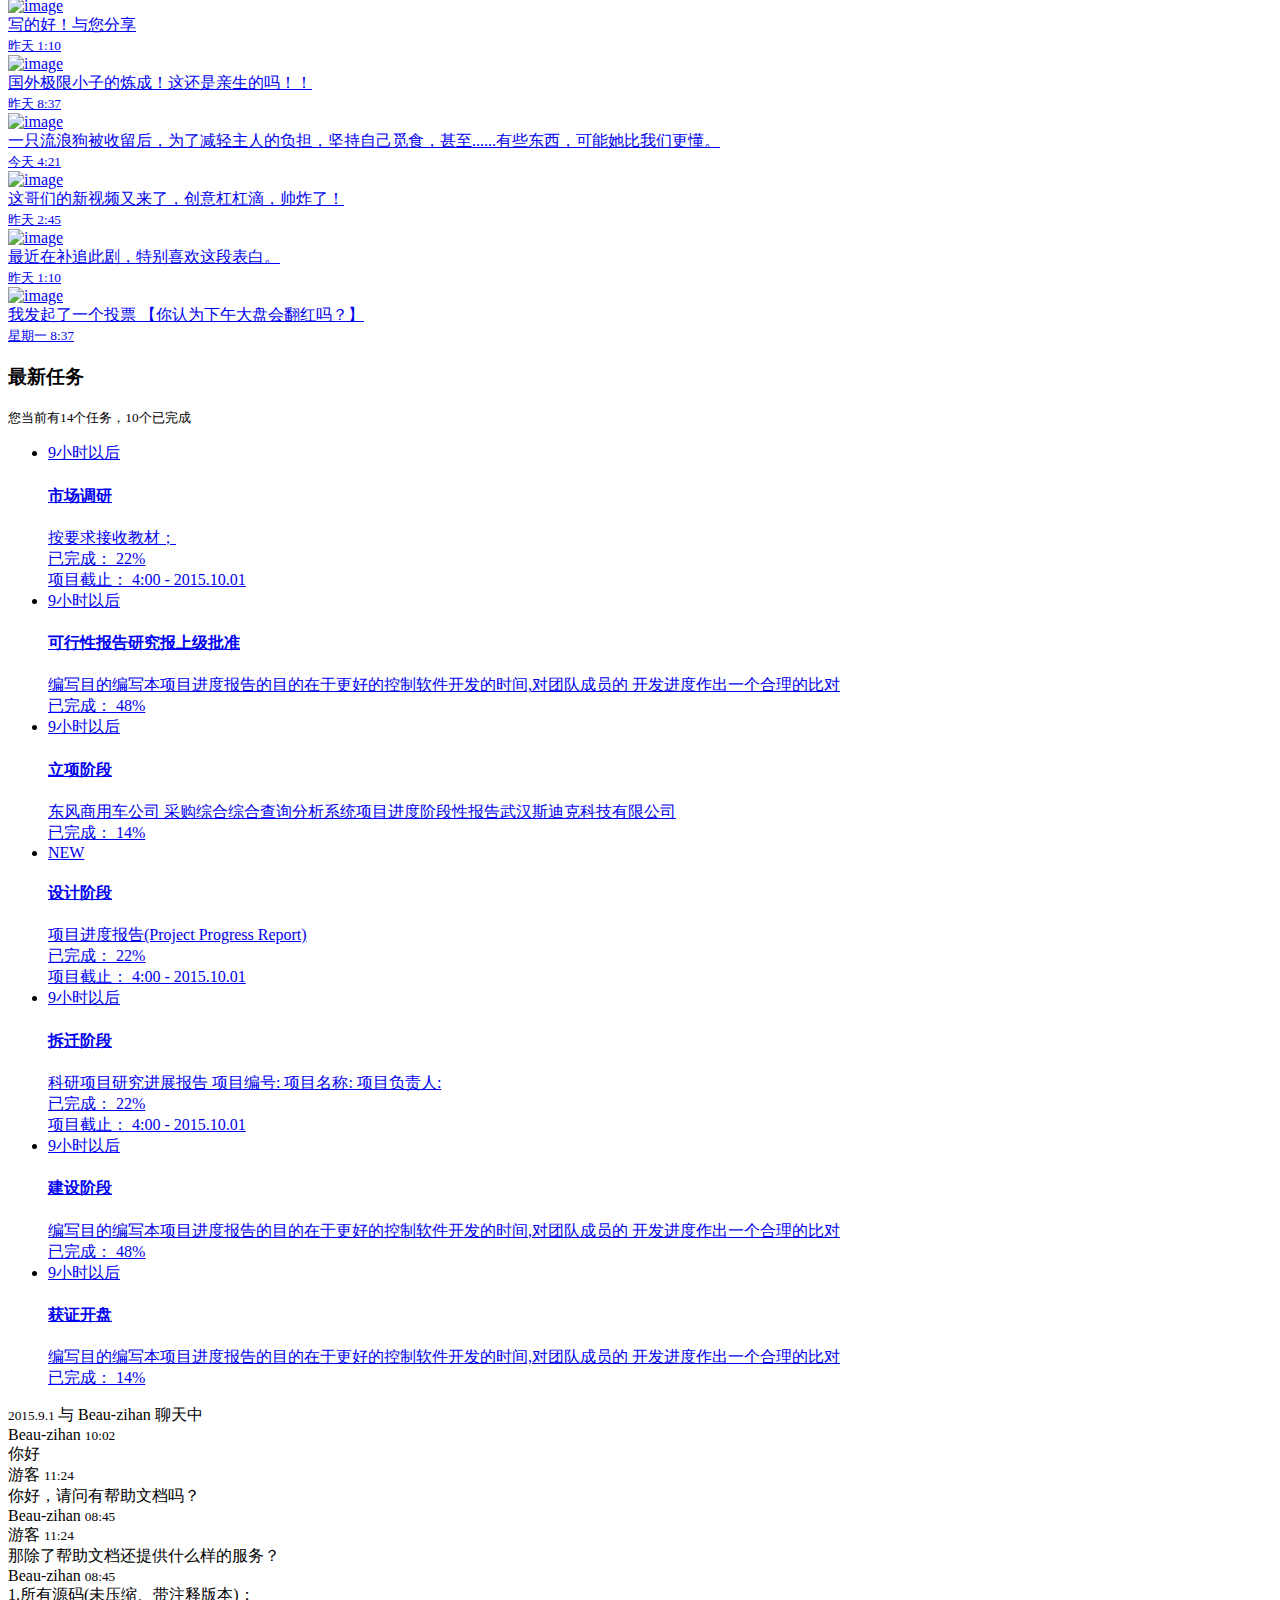
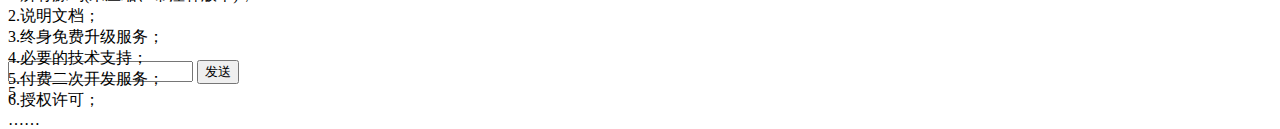
==== commit 0f714685: "修改index.html对应样式" ====
--- a/common-springboot/src/main/resources/templates/index.html
+++ b/common-springboot/src/main/resources/templates/index.html
@@ -1,932 +1,624 @@
 <!DOCTYPE html>
-<html>
-
-
-<!-- Mirrored from www.zi-han.net/theme/hplus/ by HTTrack Website Copier/3.x [XR&CO'2014], Wed, 20 Jan 2016 14:16:41 GMT -->
-<head>
-    <meta charset="utf-8">
-    <meta name="viewport" content="width=device-width, initial-scale=1.0">
-    <meta name="renderer" content="webkit">
-    <meta http-equiv="Cache-Control" content="no-siteapp" />
-    <title>H+ 后台主题UI框架 - 主页</title>
-
-    <meta name="keywords" content="H+后台主题,后台bootstrap框架,会员中心主题,后台HTML,响应式后台">
-    <meta name="description" content="H+是一个完全响应式，基于Bootstrap3最新版本开发的扁平化主题，她采用了主流的左右两栏式布局，使用了Html5+CSS3等现代技术">
-
-    <!--[if lt IE 9]>
-    <meta http-equiv="refresh" content="0;ie.html" />
-    <![endif]-->
-
-    <link rel="shortcut icon" href="favicon.ico">
-    <link href="css/bootstrap.min14ed.css?v=3.3.6" rel="stylesheet">
-    <link href="css/font-awesome.min93e3.css?v=4.4.0" rel="stylesheet">
-    <link href="css/animate.min.css" rel="stylesheet">
-    <link href="css/style.min862f.css?v=4.1.0" rel="stylesheet">
-</head>
-
-<body class="fixed-sidebar full-height-layout gray-bg" style="overflow:hidden">
-    <div id="wrapper">
-        <!--左侧导航开始-->
-        <nav class="navbar-default navbar-static-side" role="navigation">
-            <div class="nav-close"><i class="fa fa-times-circle"></i>
-            </div>
-            <div class="sidebar-collapse">
-                <ul class="nav" id="side-menu">
-                    <li class="nav-header">
-                        <div class="dropdown profile-element">
-                            <span><img alt="image" class="img-circle" src="img/profile_small.jpg" /></span>
-                            <a data-toggle="dropdown" class="dropdown-toggle" href="#">
-                                <span class="clear">
-                               <span class="block m-t-xs"><strong class="font-bold">Beaut-zihan</strong></span>
-                                <span class="text-muted text-xs block">超级管理员<b class="caret"></b></span>
-                                </span>
-                            </a>
-                            <ul class="dropdown-menu animated fadeInRight m-t-xs">
-                                <li><a class="J_menuItem" href="form_avatar.html">修改头像</a>
-                                </li>
-                                <li><a class="J_menuItem" href="profile.html">个人资料</a>
-                                </li>
-                                <li><a class="J_menuItem" href="contacts.html">联系我们</a>
-                                </li>
-                                <li><a class="J_menuItem" href="mailbox.html">信箱</a>
-                                </li>
-                                <li class="divider"></li>
-                                <li><a href="login.html">安全退出</a>
-                                </li>
-                            </ul>
-                        </div>
-                        <div class="logo-element">H+
-                        </div>
-                    </li>
-                    <li>
-                        <a href="#">
-                            <i class="fa fa-home"></i>
-                            <span class="nav-label">主页</span>
-                            <span class="fa arrow"></span>
-                        </a>
-                        <ul class="nav nav-second-level">
-                            <li>
-                                <a class="J_menuItem" href="index_v1.html" data-index="0">主页示例一</a>
-                            </li>
-                            <li>
-                                <a class="J_menuItem" href="index_v2.html">主页示例二</a>
-                            </li>
-                            <li>
-                                <a class="J_menuItem" href="index_v3.html">主页示例三</a>
-                            </li>
-                            <li>
-                                <a class="J_menuItem" href="index_v4.html">主页示例四</a>
-                            </li>
-                            <li>
-                                <a href="index_v5.html" target="_blank">主页示例五</a>
-                            </li>
-                        </ul>
-
-                    </li>
-                    <li>
-                        <a class="J_menuItem" href="layouts.html"><i class="fa fa-columns"></i> <span class="nav-label">布局</span></a>
-                    </li>
-                    <li>
-                        <a href="#">
-                            <i class="fa fa fa-bar-chart-o"></i>
-                            <span class="nav-label">统计图表</span>
-                            <span class="fa arrow"></span>
-                        </a>
-                        <ul class="nav nav-second-level">
-                            <li>
-                                <a class="J_menuItem" href="graph_echarts.html">百度ECharts</a>
-                            </li>
-                            <li>
-                                <a class="J_menuItem" href="graph_flot.html">Flot</a>
-                            </li>
-                            <li>
-                                <a class="J_menuItem" href="graph_morris.html">Morris.js</a>
-                            </li>
-                            <li>
-                                <a class="J_menuItem" href="graph_rickshaw.html">Rickshaw</a>
-                            </li>
-                            <li>
-                                <a class="J_menuItem" href="graph_peity.html">Peity</a>
-                            </li>
-                            <li>
-                                <a class="J_menuItem" href="graph_sparkline.html">Sparkline</a>
-                            </li>
-                            <li>
-                                <a class="J_menuItem" href="graph_metrics.html">图表组合</a>
-                            </li>
-                        </ul>
-                    </li>
-
-                    <li>
-                        <a href="mailbox.html"><i class="fa fa-envelope"></i> <span class="nav-label">信箱 </span><span class="label label-warning pull-right">16</span></a>
-                        <ul class="nav nav-second-level">
-                            <li><a class="J_menuItem" href="mailbox.html">收件箱</a>
-                            </li>
-                            <li><a class="J_menuItem" href="mail_detail.html">查看邮件</a>
-                            </li>
-                            <li><a class="J_menuItem" href="mail_compose.html">写信</a>
-                            </li>
-                        </ul>
-                    </li>
-                    <li>
-                        <a href="#"><i class="fa fa-edit"></i> <span class="nav-label">表单</span><span class="fa arrow"></span></a>
-                        <ul class="nav nav-second-level">
-                            <li><a class="J_menuItem" href="form_basic.html">基本表单</a>
-                            </li>
-                            <li><a class="J_menuItem" href="form_validate.html">表单验证</a>
-                            </li>
-                            <li><a class="J_menuItem" href="form_advanced.html">高级插件</a>
-                            </li>
-                            <li><a class="J_menuItem" href="form_wizard.html">表单向导</a>
-                            </li>
-                            <li>
-                                <a href="#">文件上传 <span class="fa arrow"></span></a>
-                                <ul class="nav nav-third-level">
-                                    <li><a class="J_menuItem" href="form_webuploader.html">百度WebUploader</a>
-                                    </li>
-                                    <li><a class="J_menuItem" href="form_file_upload.html">DropzoneJS</a>
-                                    </li>
-                                    <li><a class="J_menuItem" href="form_avatar.html">头像裁剪上传</a>
-                                    </li>
-                                </ul>
-                            </li>
-                            <li>
-                                <a href="#">编辑器 <span class="fa arrow"></span></a>
-                                <ul class="nav nav-third-level">
-                                    <li><a class="J_menuItem" href="form_editors.html">富文本编辑器</a>
-                                    </li>
-                                    <li><a class="J_menuItem" href="form_simditor.html">simditor</a>
-                                    </li>
-                                    <li><a class="J_menuItem" href="form_markdown.html">MarkDown编辑器</a>
-                                    </li>
-                                    <li><a class="J_menuItem" href="code_editor.html">代码编辑器</a>
-                                    </li>
-                                </ul>
-                            </li>
-                            <li><a class="J_menuItem" href="suggest.html">搜索自动补全</a>
-                            </li>
-                            <li><a class="J_menuItem" href="layerdate.html">日期选择器layerDate</a>
-                            </li>
-                        </ul>
-                    </li>
-                    <li>
-                        <a href="#"><i class="fa fa-desktop"></i> <span class="nav-label">页面</span><span class="fa arrow"></span></a>
-                        <ul class="nav nav-second-level">
-                            <li><a class="J_menuItem" href="contacts.html">联系人</a>
-                            </li>
-                            <li><a class="J_menuItem" href="profile.html">个人资料</a>
-                            </li>
-                            <li>
-                                <a href="#">项目管理 <span class="fa arrow"></span></a>
-                                <ul class="nav nav-third-level">
-                                    <li><a class="J_menuItem" href="projects.html">项目</a>
-                                    </li>
-                                    <li><a class="J_menuItem" href="project_detail.html">项目详情</a>
-                                    </li>
-                                </ul>
-                            </li>
-                            <li><a class="J_menuItem" href="teams_board.html">团队管理</a>
-                            </li>
-                            <li><a class="J_menuItem" href="social_feed.html">信息流</a>
-                            </li>
-                            <li><a class="J_menuItem" href="clients.html">客户管理</a>
-                            </li>
-                            <li><a class="J_menuItem" href="file_manager.html">文件管理器</a>
-                            </li>
-                            <li><a class="J_menuItem" href="calendar.html">日历</a>
-                            </li>
-                            <li>
-                                <a href="#">博客 <span class="fa arrow"></span></a>
-                                <ul class="nav nav-third-level">
-                                    <li><a class="J_menuItem" href="blog.html">文章列表</a>
-                                    </li>
-                                    <li><a class="J_menuItem" href="article.html">文章详情</a>
-                                    </li>
-                                </ul>
-                            </li>
-                            <li><a class="J_menuItem" href="faq.html">FAQ</a>
-                            </li>
-                            <li>
-                                <a href="#">时间轴 <span class="fa arrow"></span></a>
-                                <ul class="nav nav-third-level">
-                                    <li><a class="J_menuItem" href="timeline.html">时间轴</a>
-                                    </li>
-                                    <li><a class="J_menuItem" href="timeline_v2.html">时间轴v2</a>
-                                    </li>
-                                </ul>
-                            </li>
-                            <li><a class="J_menuItem" href="pin_board.html">标签墙</a>
-                            </li>
-                            <li>
-                                <a href="#">单据 <span class="fa arrow"></span></a>
-                                <ul class="nav nav-third-level">
-                                    <li><a class="J_menuItem" href="invoice.html">单据</a>
-                                    </li>
-                                    <li><a class="J_menuItem" href="invoice_print.html">单据打印</a>
-                                    </li>
-                                </ul>
-                            </li>
-                            <li><a class="J_menuItem" href="search_results.html">搜索结果</a>
-                            </li>
-                            <li><a class="J_menuItem" href="forum_main.html">论坛</a>
-                            </li>
-                            <li>
-                                <a href="#">即时通讯 <span class="fa arrow"></span></a>
-                                <ul class="nav nav-third-level">
-                                    <li><a class="J_menuItem" href="chat_view.html">聊天窗口</a>
-                                    </li>
-                                    <li><a class="J_menuItem" href="webim.html">layIM</a>
-                                    </li>
-                                </ul>
-                            </li>
-                            <li>
-                                <a href="#">登录注册相关 <span class="fa arrow"></span></a>
-                                <ul class="nav nav-third-level">
-                                    <li><a href="login.html" target="_blank">登录页面</a>
-                                    </li>
-                                    <li><a href="login_v2.html" target="_blank">登录页面v2</a>
-                                    </li>
-                                    <li><a href="register.html" target="_blank">注册页面</a>
-                                    </li>
-                                    <li><a href="lockscreen.html" target="_blank">登录超时</a>
-                                    </li>
-                                </ul>
-                            </li>
-                            <li><a class="J_menuItem" href="404.html">404页面</a>
-                            </li>
-                            <li><a class="J_menuItem" href="500.html">500页面</a>
-                            </li>
-                            <li><a class="J_menuItem" href="empty_page.html">空白页</a>
-                            </li>
-                        </ul>
-                    </li>
-                    <li>
-                        <a href="#"><i class="fa fa-flask"></i> <span class="nav-label">UI元素</span><span class="fa arrow"></span></a>
-                        <ul class="nav nav-second-level">
-                            <li><a class="J_menuItem" href="typography.html">排版</a>
-                            </li>
-                            <li>
-                                <a href="#">字体图标 <span class="fa arrow"></span></a>
-                                <ul class="nav nav-third-level">
-                                    <li>
-                                        <a class="J_menuItem" href="fontawesome.html">Font Awesome</a>
-                                    </li>
-                                    <li>
-                                        <a class="J_menuItem" href="glyphicons.html">Glyphicon</a>
-                                    </li>
-                                    <li>
-                                        <a class="J_menuItem" href="iconfont.html">阿里巴巴矢量图标库</a>
-                                    </li>
-                                </ul>
-                            </li>
-                            <li>
-                                <a href="#">拖动排序 <span class="fa arrow"></span></a>
-                                <ul class="nav nav-third-level">
-                                    <li><a class="J_menuItem" href="draggable_panels.html">拖动面板</a>
-                                    </li>
-                                    <li><a class="J_menuItem" href="agile_board.html">任务清单</a>
-                                    </li>
-                                </ul>
-                            </li>
-                            <li><a class="J_menuItem" href="buttons.html">按钮</a>
-                            </li>
-                            <li><a class="J_menuItem" href="tabs_panels.html">选项卡 &amp; 面板</a>
-                            </li>
-                            <li><a class="J_menuItem" href="notifications.html">通知 &amp; 提示</a>
-                            </li>
-                            <li><a class="J_menuItem" href="badges_labels.html">徽章，标签，进度条</a>
-                            </li>
-                            <li>
-                                <a class="J_menuItem" href="grid_options.html">栅格</a>
-                            </li>
-                            <li><a class="J_menuItem" href="plyr.html">视频、音频</a>
-                            </li>
-                            <li>
-                                <a href="#">弹框插件 <span class="fa arrow"></span></a>
-                                <ul class="nav nav-third-level">
-                                    <li><a class="J_menuItem" href="layer.html">Web弹层组件layer</a>
-                                    </li>
-                                    <li><a class="J_menuItem" href="modal_window.html">模态窗口</a>
-                                    </li>
-                                    <li><a class="J_menuItem" href="sweetalert.html">SweetAlert</a>
-                                    </li>
-                                </ul>
-                            </li>
-                            <li>
-                                <a href="#">树形视图 <span class="fa arrow"></span></a>
-                                <ul class="nav nav-third-level">
-                                    <li><a class="J_menuItem" href="jstree.html">jsTree</a>
-                                    </li>
-                                    <li><a class="J_menuItem" href="tree_view.html">Bootstrap Tree View</a>
-                                    </li>
-                                    <li><a class="J_menuItem" href="nestable_list.html">nestable</a>
-                                    </li>
-                                </ul>
-                            </li>
-                            <li><a class="J_menuItem" href="toastr_notifications.html">Toastr通知</a>
-                            </li>
-                            <li><a class="J_menuItem" href="diff.html">文本对比</a>
-                            </li>
-                            <li><a class="J_menuItem" href="spinners.html">加载动画</a>
-                            </li>
-                            <li><a class="J_menuItem" href="widgets.html">小部件</a>
-                            </li>
-                        </ul>
-                    </li>
-                    <li>
-                        <a href="#"><i class="fa fa-table"></i> <span class="nav-label">表格</span><span class="fa arrow"></span></a>
-                        <ul class="nav nav-second-level">
-                            <li><a class="J_menuItem" href="table_basic.html">基本表格</a>
-                            </li>
-                            <li><a class="J_menuItem" href="table_data_tables.html">DataTables</a>
-                            </li>
-                            <li><a class="J_menuItem" href="table_jqgrid.html">jqGrid</a>
-                            </li>
-                            <li><a class="J_menuItem" href="table_foo_table.html">Foo Tables</a>
-                            </li>
-                            <li><a class="J_menuItem" href="table_bootstrap.html">Bootstrap Table
-                                <span class="label label-danger pull-right">推荐</span></a>
-                            </li>
-                        </ul>
-                    </li>
-                    <li>
-                        <a href="#"><i class="fa fa-picture-o"></i> <span class="nav-label">相册</span><span class="fa arrow"></span></a>
-                        <ul class="nav nav-second-level">
-                            <li><a class="J_menuItem" href="basic_gallery.html">基本图库</a>
-                            </li>
-                            <li><a class="J_menuItem" href="carousel.html">图片切换</a>
-                            </li>
-                            <li><a class="J_menuItem" href="blueimp.html">Blueimp相册</a>
-                            </li>
-                        </ul>
-                    </li>
-                    <li>
-                        <a class="J_menuItem" href="css_animation.html"><i class="fa fa-magic"></i> <span class="nav-label">CSS动画</span></a>
-                    </li>
-                    <li>
-                        <a href="#"><i class="fa fa-cutlery"></i> <span class="nav-label">工具 </span><span class="fa arrow"></span></a>
-                        <ul class="nav nav-second-level">
-                            <li><a class="J_menuItem" href="form_builder.html">表单构建器</a>
-                            </li>
-                        </ul>
-                    </li>
-
-                </ul>
-            </div>
-        </nav>
-        <!--左侧导航结束-->
-        <!--右侧部分开始-->
-        <div id="page-wrapper" class="gray-bg dashbard-1">
-            <div class="row border-bottom">
-                <nav class="navbar navbar-static-top" role="navigation" style="margin-bottom: 0">
-                    <div class="navbar-header"><a class="navbar-minimalize minimalize-styl-2 btn btn-primary " href="#"><i class="fa fa-bars"></i> </a>
-                        <form role="search" class="navbar-form-custom" method="post" action="http://www.zi-han.net/theme/hplus/search_results.html">
-                            <div class="form-group">
-                                <input type="text" placeholder="请输入您需要查找的内容 …" class="form-control" name="top-search" id="top-search">
-                            </div>
-                        </form>
-                    </div>
-                    <ul class="nav navbar-top-links navbar-right">
-                        <li class="dropdown">
-                            <a class="dropdown-toggle count-info" data-toggle="dropdown" href="#">
-                                <i class="fa fa-envelope"></i> <span class="label label-warning">16</span>
-                            </a>
-                            <ul class="dropdown-menu dropdown-messages">
-                                <li class="m-t-xs">
-                                    <div class="dropdown-messages-box">
-                                        <a href="profile.html" class="pull-left">
-                                            <img alt="image" class="img-circle" src="img/a7.jpg">
-                                        </a>
-                                        <div class="media-body">
-                                            <small class="pull-right">46小时前</small>
-                                            <strong>小四</strong> 这个在日本投降书上签字的军官，建国后一定是个不小的干部吧？
-                                            <br>
-                                            <small class="text-muted">3天前 2014.11.8</small>
-                                        </div>
-                                    </div>
-                                </li>
-                                <li class="divider"></li>
-                                <li>
-                                    <div class="dropdown-messages-box">
-                                        <a href="profile.html" class="pull-left">
-                                            <img alt="image" class="img-circle" src="img/a4.jpg">
-                                        </a>
-                                        <div class="media-body ">
-                                            <small class="pull-right text-navy">25小时前</small>
-                                            <strong>国民岳父</strong> 如何看待“男子不满自己爱犬被称为狗，刺伤路人”？——这人比犬还凶
-                                            <br>
-                                            <small class="text-muted">昨天</small>
-                                        </div>
-                                    </div>
-                                </li>
-                                <li class="divider"></li>
-                                <li>
-                                    <div class="text-center link-block">
-                                        <a class="J_menuItem" href="mailbox.html">
-                                            <i class="fa fa-envelope"></i> <strong> 查看所有消息</strong>
-                                        </a>
-                                    </div>
-                                </li>
-                            </ul>
-                        </li>
-                        <li class="dropdown">
-                            <a class="dropdown-toggle count-info" data-toggle="dropdown" href="#">
-                                <i class="fa fa-bell"></i> <span class="label label-primary">8</span>
-                            </a>
-                            <ul class="dropdown-menu dropdown-alerts">
-                                <li>
-                                    <a href="mailbox.html">
-                                        <div>
-                                            <i class="fa fa-envelope fa-fw"></i> 您有16条未读消息
-                                            <span class="pull-right text-muted small">4分钟前</span>
-                                        </div>
-                                    </a>
-                                </li>
-                                <li class="divider"></li>
-                                <li>
-                                    <a href="profile.html">
-                                        <div>
-                                            <i class="fa fa-qq fa-fw"></i> 3条新回复
-                                            <span class="pull-right text-muted small">12分钟钱</span>
-                                        </div>
-                                    </a>
-                                </li>
-                                <li class="divider"></li>
-                                <li>
-                                    <div class="text-center link-block">
-                                        <a class="J_menuItem" href="notifications.html">
-                                            <strong>查看所有 </strong>
-                                            <i class="fa fa-angle-right"></i>
-                                        </a>
-                                    </div>
-                                </li>
-                            </ul>
-                        </li>
-                        <li class="hidden-xs">
-                            <a href="index_v1.html" class="J_menuItem" data-index="0"><i class="fa fa-cart-arrow-down"></i> 购买</a>
-                        </li>
-                        <li class="dropdown hidden-xs">
-                            <a class="right-sidebar-toggle" aria-expanded="false">
-                                <i class="fa fa-tasks"></i> 主题
-                            </a>
-                        </li>
-                    </ul>
-                </nav>
-            </div>
-            <div class="row content-tabs">
-                <button class="roll-nav roll-left J_tabLeft"><i class="fa fa-backward"></i>
-                </button>
-                <nav class="page-tabs J_menuTabs">
-                    <div class="page-tabs-content">
-                        <a href="javascript:;" class="active J_menuTab" data-id="index_v1.html">首页</a>
-                    </div>
-                </nav>
-                <button class="roll-nav roll-right J_tabRight"><i class="fa fa-forward"></i>
-                </button>
-                <div class="btn-group roll-nav roll-right">
-                    <button class="dropdown J_tabClose" data-toggle="dropdown">关闭操作<span class="caret"></span>
-
-                    </button>
-                    <ul role="menu" class="dropdown-menu dropdown-menu-right">
-                        <li class="J_tabShowActive"><a>定位当前选项卡</a>
-                        </li>
-                        <li class="divider"></li>
-                        <li class="J_tabCloseAll"><a>关闭全部选项卡</a>
-                        </li>
-                        <li class="J_tabCloseOther"><a>关闭其他选项卡</a>
-                        </li>
-                    </ul>
-                </div>
-                <a href="login.html" class="roll-nav roll-right J_tabExit"><i class="fa fa fa-sign-out"></i> 退出</a>
-            </div>
-            <div class="row J_mainContent" id="content-main">
-                <iframe class="J_iframe" name="iframe0" width="100%" height="100%" src="index_v148b2.html?v=4.0" frameborder="0" data-id="index_v1.html" seamless></iframe>
-            </div>
-            <div class="footer">
-                <div class="pull-right">&copy; 2014-2015 <a href="http://www.zi-han.net/" target="_blank">zihan's blog</a>
-                </div>
-            </div>
-        </div>
-        <!--右侧部分结束-->
-        <!--右侧边栏开始-->
-        <div id="right-sidebar">
-            <div class="sidebar-container">
-
-                <ul class="nav nav-tabs navs-3">
-
-                    <li class="active">
-                        <a data-toggle="tab" href="#tab-1">
-                            <i class="fa fa-gear"></i> 主题
-                        </a>
-                    </li>
-                    <li class=""><a data-toggle="tab" href="#tab-2">
-                        通知
-                    </a>
-                    </li>
-                    <li><a data-toggle="tab" href="#tab-3">
-                        项目进度
-                    </a>
-                    </li>
-                </ul>
-
-                <div class="tab-content">
-                    <div id="tab-1" class="tab-pane active">
-                        <div class="sidebar-title">
-                            <h3> <i class="fa fa-comments-o"></i> 主题设置</h3>
-                            <small><i class="fa fa-tim"></i> 你可以从这里选择和预览主题的布局和样式，这些设置会被保存在本地，下次打开的时候会直接应用这些设置。</small>
-                        </div>
-                        <div class="skin-setttings">
-                            <div class="title">主题设置</div>
-                            <div class="setings-item">
-                                <span>收起左侧菜单</span>
-                                <div class="switch">
-                                    <div class="onoffswitch">
-                                        <input type="checkbox" name="collapsemenu" class="onoffswitch-checkbox" id="collapsemenu">
-                                        <label class="onoffswitch-label" for="collapsemenu">
+<html xmlns:th="http://www.thymeleaf.org">
+<head th:include="common/common :: copyCommon"></head>
+<title>后台主题UI框架 -首页</title>
+<link rel="stylesheet" type="text/css" th:href="@{/css/index.css}" >
+
+<body class="fixed-sidebar full-height-layout gray-bg   fixed-nav    pace-done" style="overflow:hidden;">
+	<div class="pace  pace-inactive">
+		<div class="pace-progress" data-progress-text="100%" data-progress="99" style="width: 100%;">
+			<div class="pace-progress-inner"></div>
+		</div>
+		<div class="pace-activity"></div>
+	</div>
+	<div class="pace  pace-inactive">
+		<div class="pace-progress" data-progress-text="100%" data-progress="99" style="width: 100%;">
+			<div class="pace-progress-inner"></div>
+		</div>
+		<div class="pace-activity"></div>
+	</div>
+	<div id="wrapper">
+		<!--左侧导航开始-->
+		<nav class="navbar-default navbar-static-side" role="navigation">
+			<!--<div class="nav-close"><i class="fa fa-times-circle"></i></div>-->
+			<div class="side-fold navbar-minimalize ">
+				<i class="fa fa-bars"></i>
+			</div>
+			<div class="slimScrollDiv" style="position: relative; width: auto; height: 100%;">
+				<div class="sidebar-collapse" style="width: auto; height: 100%;overflow: auto;">
+					<ul class="nav" id="side-menu" style="display: block;">
+						<li>
+							<a href="#"><i class="fa fa-edit"></i> <span class="nav-label">系统设置</span><span class="fa arrow"></span></a>
+							<ul class="nav nav-second-level collapse">
+								<li>
+									<a class="J_menuItem" href="#" data-index="0" data-options="{'url':'/user/listUI','icon':'','title':'用户管理','id':'0'}">用户管理</a>
+								</li>
+								<li>
+									<a class="J_menuItem" href="#" data-index="1" data-options="{'url':'/role/listUI','icon':'','title':'角色管理','id':'1'}">角色管理</a>
+								</li>
+								<li>
+									<a class="J_menuItem" href="#" data-index="2" data-options="{'url':'/resource/listUI','icon':'','title':'资源管理','id':'2'}">资源管理</a>
+								</li>
+								<li>
+									<a class="J_menuItem" href="#" data-index="" data-options="{'url':'/menu/listUI','icon':'','title':'菜单管理','id':'3'}">菜单管理</a>
+								</li>
+								<li>
+									<a href="#">文件上传 <span class="fa arrow"></span></a>
+									<ul class="nav nav-third-level collapse">
+										<li>
+											<a class="J_menuItem" href="#" data-index="4" data-options="{'url':'form_webuploader.html','icon':'','title':'百度WebUploader','id':'4'}">百度WebUploader</a>
+										</li>
+										<li>
+											<a class="J_menuItem" href="#" data-index="5" data-options="{'url':'form_file_upload.html','icon':'','title':'DropzoneJS','id':'5'}">DropzoneJS</a>
+										</li>
+										<li>
+											<a class="J_menuItem" href="#" data-index="6" data-options="{'url':'form_avatar.html','icon':'','title':'头像裁剪上传','id':'6'}">头像裁剪上传</a>
+										</li>
+									</ul>
+								</li>
+								
+								<li>
+									<a class="J_menuItem" href="#" data-index="11" data-options="{'url':'suggest.html','icon':'','title':'搜索自动补全','id':'11'}">搜索自动补全</a>
+								</li>
+							</ul>
+						</li>							
+					</ul>
+				</div>
+				<div class="slimScrollBar" style="background: rgb(0, 0, 0); width: 4px; position: absolute; top: 0px; opacity: 0.4; display: none; border-radius: 7px; z-index: 99; right: 1px; height: 657px;"></div>
+				<div class="slimScrollRail" style="width: 4px; height: 100%; position: absolute; top: 0px; display: none; border-radius: 7px; background: rgb(51, 51, 51); opacity: 0.9; z-index: 90; right: 1px;"></div>
+			</div>
+		</nav>
+		<!--左侧导航结束-->
+		<!--右侧部分开始-->
+		<div id="page-wrapper" class="gray-bg dashbard-1">
+			<!-- 顶部内容区域开始 -->
+			<div class="row border-bottom">
+				<nav class="navbar navbar-fixed-top" role="navigation" style="margin-bottom: 0">
+					<div class="navbar-header">
+						<!-- <a class="navbar-minimalize minimalize-styl-2 btn btn-primary " href="#"><i class="fa fa-bars"></i> </a>
+						<form role="search" class="navbar-form-custom" method="post" action="http://www.zi-han.net/theme/hplus/search_results.html">
+							<div class="form-group">
+								<input type="text" placeholder="请输入您需要查找的内容 …" class="form-control" name="top-search" id="top-search">
+							</div>
+						</form> -->
+					</div>
+					
+					<ul class="nav navbar-top-links navbar-right">
+						<li class="dropdown">
+							<a class="dropdown-toggle count-info" data-toggle="dropdown" href="#">
+								<i class="fa fa-envelope"></i> <span class="label label-warning">16</span>
+							</a>
+							<ul class="dropdown-menu dropdown-messages">
+								<li class="m-t-xs">
+									<div class="dropdown-messages-box">
+										<a href="profile.html" class="pull-left">
+											<img alt="image" class="img-circle" th:src="@{/image/a7.jpg}">
+										</a>
+										<div class="media-body">
+											<small class="pull-right">46小时前</small>
+											<strong>小四</strong> 这个在日本投降书上签字的军官，建国后一定是个不小的干部吧？
+											<br>
+											<small class="text-muted">3天前 2014.11.8</small>
+										</div>
+									</div>
+								</li>
+								<li class="divider"></li>
+								<li>
+									<div class="dropdown-messages-box">
+										<a href="profile.html" class="pull-left">
+											<img alt="image" class="img-circle" th:src="@{/image/a4.jpg}">
+										</a>
+										<div class="media-body ">
+											<small class="pull-right text-navy">25小时前</small>
+											<strong>国民岳父</strong> 如何看待“男子不满自己爱犬被称为狗，刺伤路人”？——这人比犬还凶
+											<br>
+											<small class="text-muted">昨天</small>
+										</div>
+									</div>
+								</li>
+								<li class="divider"></li>
+								<li>
+									<div class="text-center link-block">
+										<a class="J_menuItem" href="mailbox.html" data-index="45">
+											<i class="fa fa-envelope"></i> <strong> 查看所有消息</strong>
+										</a>
+									</div>
+								</li>
+							</ul>
+						</li>
+						<li class="dropdown">
+							<a class="dropdown-toggle count-info" data-toggle="dropdown" href="#">
+								<i class="fa fa-bell"></i> <span class="label label-primary">8</span>
+							</a>
+							<ul class="dropdown-menu dropdown-alerts">
+								<li>
+									<a href="mailbox.html">
+										<div>
+											<i class="fa fa-envelope fa-fw"></i> 您有16条未读消息
+											<span class="pull-right text-muted small">4分钟前</span>
+										</div>
+									</a>
+								</li>
+								<li class="divider"></li>
+								<li>
+									<a href="profile.html">
+										<div>
+											<i class="fa fa-qq fa-fw"></i> 3条新回复
+											<span class="pull-right text-muted small">12分钟钱</span>
+										</div>
+									</a>
+								</li>
+								<li class="divider"></li>
+								<li>
+									<div class="text-center link-block">
+										<a class="J_menuItem" href="notifications.html" data-index="46">
+											<strong>查看所有 </strong>
+											<i class="fa fa-angle-right"></i>
+										</a>
+									</div>
+								</li>
+							</ul>
+						</li>
+						<li class="hidden-xs">
+							<!--<a href="index_v1.html" class="J_menuItem" data-index="0"><i class="fa fa-cart-arrow-down"></i> 购买</a>-->
+						</li>
+						<li class="dropdown hidden-xs">
+							<a class="right-sidebar-toggle" aria-expanded="false">
+								<i class="fa fa-tasks"></i> 主题
+							</a>
+						</li>
+						<li class="">
+							<img alt="image" class="img-circle-size" th:src="@{/image/a5.jpg}" />
+						</li>
+						<li class="hidden-xs">
+							<a data-toggle="dropdown" class="dropdown-toggle" href="#">
+								<span class="text-muted text-xs block">超级管理员<b class="caret"></b></span></span>
+							</a>
+							<ul class="dropdown-menu animated fadeInRight m-t-xs">
+								<li>
+									<a class="J_menuItem" href="#" data-options="{'url':'form_avatar.html','icon':'','title':'修改头像','id':'00-01'}">修改头像</a>
+								</li>
+								<li>
+									<a class="J_menuItem" href="#" data-options="{'url':'profile.html','icon':'','title':'个人资料','id':'00-02'}">个人资料</a>
+								</li>
+								<li>
+									<a class="J_menuItem" href="#" data-options="{'url':'contacts.html','icon':'','title':'联系我们','id':'00-03'}">联系我们</a>
+								</li>
+								<li>
+									<a class="J_menuItem" href="#" data-options="{'url':'mailbox.html','icon':'','title':'信箱','id':'00-04'}">信箱</a>
+								</li>
+								<li class="divider"></li>
+								<li>
+									<a href="login.html">安全退出</a>
+								</li>
+							</ul>
+						</li>
+						<li class="">
+							<a href="login.html" class=" roll-nav J_tabExit"><i class="fa fa fa-sign-out"></i> 退出</a>
+						</li>
+					</ul>
+				</nav>
+			</div>
+			<div class="row content-tabs">
+				<button class="roll-nav roll-left J_tabLeft"><i class="fa fa-backward"></i></button>
+				<nav class="page-tabs J_menuTabs">
+					<div class="page-tabs-content">
+						<a href="javascript:;" class="active J_menuTab" data-id="index_v1.html">首页</a>
+					</div>
+				</nav>
+				<button class="roll-nav roll-right J_tabRight"><i class="fa fa-forward"></i></button>
+				<div class="btn-group roll-nav roll-right">
+					<button class="dropdown J_tabClose" data-toggle="dropdown">关闭操作<span class="caret"></span></button>
+					<ul role="menu" class="dropdown-menu dropdown-menu-right">
+						<li class="J_tabShowActive">
+							<a>定位当前选项卡</a>
+						</li>
+						<li class="divider"></li>
+						<li class="J_tabCloseAll">
+							<a>关闭全部选项卡</a>
+						</li>
+						<li class="J_tabCloseOther">
+							<a>关闭其他选项卡</a>
+						</li>
+					</ul>
+				</div>
+				<!--<a href="login.html" class="roll-nav roll-right J_tabExit"><i class="fa fa fa-sign-out"></i> 退出</a>-->
+			</div>
+			<div class="row J_mainContent" id="content-main">
+				<iframe class="J_iframe" name="iframe0" width="100%" height="100%" th:src="@{/main}" frameborder="0" data-id="index_v1.html" seamless=""></iframe>
+			</div>
+			<div class="footer">
+				<div class="pull-right">© 2018-2019
+					<a href="http://www.zi-han.net/" target="_blank">hanyuan's blog</a>
+				</div>
+			</div>
+		</div>
+		<!--右侧部分结束-->
+		<!--右侧边栏开始-->
+		<div id="right-sidebar">
+			<div class="sidebar-container">
+
+				<ul class="nav nav-tabs navs-3">
+
+					<li class="active">
+						<a data-toggle="tab" href="#tab-1">
+							<i class="fa fa-gear"></i> 主题
+						</a>
+					</li>
+					<li class="">
+						<a data-toggle="tab" href="#tab-2">
+							通知
+						</a>
+					</li>
+					<li>
+						<a data-toggle="tab" href="#tab-3">
+							项目进度
+						</a>
+					</li>
+				</ul>
+
+				<div class="tab-content">
+					<div id="tab-1" class="tab-pane active">
+						<div class="sidebar-title">
+							<h3> <i class="fa fa-comments-o"></i> 主题设置</h3>
+							<small><i class="fa fa-tim"></i> 你可以从这里选择和预览主题的布局和样式，这些设置会被保存在本地，下次打开的时候会直接应用这些设置。</small>
+						</div>
+						<div class="skin-setttings">
+							<div class="title">主题设置</div>
+							<div class="setings-item">
+								<span>收起左侧菜单</span>
+								<div class="switch">
+									<div class="onoffswitch">
+										<input type="checkbox" name="collapsemenu" class="onoffswitch-checkbox" id="collapsemenu">
+										<label class="onoffswitch-label" for="collapsemenu">
                                             <span class="onoffswitch-inner"></span>
                                             <span class="onoffswitch-switch"></span>
                                         </label>
-                                    </div>
-                                </div>
-                            </div>
-                            <div class="setings-item">
-                                <span>固定顶部</span>
-
-                                <div class="switch">
-                                    <div class="onoffswitch">
-                                        <input type="checkbox" name="fixednavbar" class="onoffswitch-checkbox" id="fixednavbar">
-                                        <label class="onoffswitch-label" for="fixednavbar">
+									</div>
+								</div>
+							</div>
+							<!--<div class="setings-item">
+								<span>固定顶部</span>
+								<div class="switch">
+									<div class="onoffswitch">
+										<input type="checkbox" name="fixednavbar" class="onoffswitch-checkbox" id="fixednavbar">
+										<label class="onoffswitch-label" for="fixednavbar">
                                             <span class="onoffswitch-inner"></span>
                                             <span class="onoffswitch-switch"></span>
                                         </label>
-                                    </div>
-                                </div>
-                            </div>
-                            <div class="setings-item">
-                                <span>
-                        固定宽度
-                    </span>
-
-                                <div class="switch">
-                                    <div class="onoffswitch">
-                                        <input type="checkbox" name="boxedlayout" class="onoffswitch-checkbox" id="boxedlayout">
-                                        <label class="onoffswitch-label" for="boxedlayout">
+									</div>
+								</div>
+							</div>
+							<div class="setings-item">
+								<span>
+                       				 固定宽度
+                    			</span>
+								<div class="switch">
+									<div class="onoffswitch">
+										<input type="checkbox" name="boxedlayout" class="onoffswitch-checkbox" id="boxedlayout">
+										<label class="onoffswitch-label" for="boxedlayout">
                                             <span class="onoffswitch-inner"></span>
                                             <span class="onoffswitch-switch"></span>
                                         </label>
-                                    </div>
-                                </div>
-                            </div>
-                            <div class="title">皮肤选择</div>
-                            <div class="setings-item default-skin nb">
-                                <span class="skin-name ">
-                         <a href="#" class="s-skin-0">
-                             默认皮肤
-                         </a>
-                    </span>
-                            </div>
-                            <div class="setings-item blue-skin nb">
-                                <span class="skin-name ">
-                        <a href="#" class="s-skin-1">
-                            蓝色主题
-                        </a>
-                    </span>
-                            </div>
-                            <div class="setings-item yellow-skin nb">
-                                <span class="skin-name ">
-                        <a href="#" class="s-skin-3">
-                            黄色/紫色主题
-                        </a>
-                    </span>
-                            </div>
-                        </div>
-                    </div>
-                    <div id="tab-2" class="tab-pane">
-
-                        <div class="sidebar-title">
-                            <h3> <i class="fa fa-comments-o"></i> 最新通知</h3>
-                            <small><i class="fa fa-tim"></i> 您当前有10条未读信息</small>
-                        </div>
-
-                        <div>
-
-                            <div class="sidebar-message">
-                                <a href="#">
-                                    <div class="pull-left text-center">
-                                        <img alt="image" class="img-circle message-avatar" src="img/a1.jpg">
-
-                                        <div class="m-t-xs">
-                                            <i class="fa fa-star text-warning"></i>
-                                            <i class="fa fa-star text-warning"></i>
-                                        </div>
-                                    </div>
-                                    <div class="media-body">
-
-                                        据天津日报报道：瑞海公司董事长于学伟，副董事长董社轩等10人在13日上午已被控制。
-                                        <br>
-                                        <small class="text-muted">今天 4:21</small>
-                                    </div>
-                                </a>
-                            </div>
-                            <div class="sidebar-message">
-                                <a href="#">
-                                    <div class="pull-left text-center">
-                                        <img alt="image" class="img-circle message-avatar" src="img/a2.jpg">
-                                    </div>
-                                    <div class="media-body">
-                                        HCY48之音乐大魔王会员专属皮肤已上线，快来一键换装拥有他，宣告你对华晨宇的爱吧！
-                                        <br>
-                                        <small class="text-muted">昨天 2:45</small>
-                                    </div>
-                                </a>
-                            </div>
-                            <div class="sidebar-message">
-                                <a href="#">
-                                    <div class="pull-left text-center">
-                                        <img alt="image" class="img-circle message-avatar" src="img/a3.jpg">
-
-                                        <div class="m-t-xs">
-                                            <i class="fa fa-star text-warning"></i>
-                                            <i class="fa fa-star text-warning"></i>
-                                            <i class="fa fa-star text-warning"></i>
-                                        </div>
-                                    </div>
-                                    <div class="media-body">
-                                        写的好！与您分享
-                                        <br>
-                                        <small class="text-muted">昨天 1:10</small>
-                                    </div>
-                                </a>
-                            </div>
-                            <div class="sidebar-message">
-                                <a href="#">
-                                    <div class="pull-left text-center">
-                                        <img alt="image" class="img-circle message-avatar" src="img/a4.jpg">
-                                    </div>
-
-                                    <div class="media-body">
-                                        国外极限小子的炼成！这还是亲生的吗！！
-                                        <br>
-                                        <small class="text-muted">昨天 8:37</small>
-                                    </div>
-                                </a>
-                            </div>
-                            <div class="sidebar-message">
-                                <a href="#">
-                                    <div class="pull-left text-center">
-                                        <img alt="image" class="img-circle message-avatar" src="img/a8.jpg">
-                                    </div>
-                                    <div class="media-body">
-
-                                        一只流浪狗被收留后，为了减轻主人的负担，坚持自己觅食，甚至......有些东西，可能她比我们更懂。
-                                        <br>
-                                        <small class="text-muted">今天 4:21</small>
-                                    </div>
-                                </a>
-                            </div>
-                            <div class="sidebar-message">
-                                <a href="#">
-                                    <div class="pull-left text-center">
-                                        <img alt="image" class="img-circle message-avatar" src="img/a7.jpg">
-                                    </div>
-                                    <div class="media-body">
-                                        这哥们的新视频又来了，创意杠杠滴，帅炸了！
-                                        <br>
-                                        <small class="text-muted">昨天 2:45</small>
-                                    </div>
-                                </a>
-                            </div>
-                            <div class="sidebar-message">
-                                <a href="#">
-                                    <div class="pull-left text-center">
-                                        <img alt="image" class="img-circle message-avatar" src="img/a3.jpg">
-
-                                        <div class="m-t-xs">
-                                            <i class="fa fa-star text-warning"></i>
-                                            <i class="fa fa-star text-warning"></i>
-                                            <i class="fa fa-star text-warning"></i>
-                                        </div>
-                                    </div>
-                                    <div class="media-body">
-                                        最近在补追此剧，特别喜欢这段表白。
-                                        <br>
-                                        <small class="text-muted">昨天 1:10</small>
-                                    </div>
-                                </a>
-                            </div>
-                            <div class="sidebar-message">
-                                <a href="#">
-                                    <div class="pull-left text-center">
-                                        <img alt="image" class="img-circle message-avatar" src="img/a4.jpg">
-                                    </div>
-                                    <div class="media-body">
-                                        我发起了一个投票 【你认为下午大盘会翻红吗？】
-                                        <br>
-                                        <small class="text-muted">星期一 8:37</small>
-                                    </div>
-                                </a>
-                            </div>
-                        </div>
-
-                    </div>
-                    <div id="tab-3" class="tab-pane">
-
-                        <div class="sidebar-title">
-                            <h3> <i class="fa fa-cube"></i> 最新任务</h3>
-                            <small><i class="fa fa-tim"></i> 您当前有14个任务，10个已完成</small>
-                        </div>
-
-                        <ul class="sidebar-list">
-                            <li>
-                                <a href="#">
-                                    <div class="small pull-right m-t-xs">9小时以后</div>
-                                    <h4>市场调研</h4> 按要求接收教材；
-
-                                    <div class="small">已完成： 22%</div>
-                                    <div class="progress progress-mini">
-                                        <div style="width: 22%;" class="progress-bar progress-bar-warning"></div>
-                                    </div>
-                                    <div class="small text-muted m-t-xs">项目截止： 4:00 - 2015.10.01</div>
-                                </a>
-                            </li>
-                            <li>
-                                <a href="#">
-                                    <div class="small pull-right m-t-xs">9小时以后</div>
-                                    <h4>可行性报告研究报上级批准 </h4> 编写目的编写本项目进度报告的目的在于更好的控制软件开发的时间,对团队成员的 开发进度作出一个合理的比对
-
-                                    <div class="small">已完成： 48%</div>
-                                    <div class="progress progress-mini">
-                                        <div style="width: 48%;" class="progress-bar"></div>
-                                    </div>
-                                </a>
-                            </li>
-                            <li>
-                                <a href="#">
-                                    <div class="small pull-right m-t-xs">9小时以后</div>
-                                    <h4>立项阶段</h4> 东风商用车公司 采购综合综合查询分析系统项目进度阶段性报告武汉斯迪克科技有限公司
-
-                                    <div class="small">已完成： 14%</div>
-                                    <div class="progress progress-mini">
-                                        <div style="width: 14%;" class="progress-bar progress-bar-info"></div>
-                                    </div>
-                                </a>
-                            </li>
-                            <li>
-                                <a href="#">
-                                    <span class="label label-primary pull-right">NEW</span>
-                                    <h4>设计阶段</h4>
-                                    <!--<div class="small pull-right m-t-xs">9小时以后</div>-->
-                                    项目进度报告(Project Progress Report)
-                                    <div class="small">已完成： 22%</div>
-                                    <div class="small text-muted m-t-xs">项目截止： 4:00 - 2015.10.01</div>
-                                </a>
-                            </li>
-                            <li>
-                                <a href="#">
-                                    <div class="small pull-right m-t-xs">9小时以后</div>
-                                    <h4>拆迁阶段</h4> 科研项目研究进展报告 项目编号: 项目名称: 项目负责人:
-
-                                    <div class="small">已完成： 22%</div>
-                                    <div class="progress progress-mini">
-                                        <div style="width: 22%;" class="progress-bar progress-bar-warning"></div>
-                                    </div>
-                                    <div class="small text-muted m-t-xs">项目截止： 4:00 - 2015.10.01</div>
-                                </a>
-                            </li>
-                            <li>
-                                <a href="#">
-                                    <div class="small pull-right m-t-xs">9小时以后</div>
-                                    <h4>建设阶段 </h4> 编写目的编写本项目进度报告的目的在于更好的控制软件开发的时间,对团队成员的 开发进度作出一个合理的比对
-
-                                    <div class="small">已完成： 48%</div>
-                                    <div class="progress progress-mini">
-                                        <div style="width: 48%;" class="progress-bar"></div>
-                                    </div>
-                                </a>
-                            </li>
-                            <li>
-                                <a href="#">
-                                    <div class="small pull-right m-t-xs">9小时以后</div>
-                                    <h4>获证开盘</h4> 编写目的编写本项目进度报告的目的在于更好的控制软件开发的时间,对团队成员的 开发进度作出一个合理的比对
-
-                                    <div class="small">已完成： 14%</div>
-                                    <div class="progress progress-mini">
-                                        <div style="width: 14%;" class="progress-bar progress-bar-info"></div>
-                                    </div>
-                                </a>
-                            </li>
-
-                        </ul>
-
-                    </div>
-                </div>
-
-            </div>
-        </div>
-        <!--右侧边栏结束-->
-        <!--mini聊天窗口开始-->
-        <div class="small-chat-box fadeInRight animated">
-
-            <div class="heading" draggable="true">
-                <small class="chat-date pull-right">
-                    2015.9.1
-                </small> 与 Beau-zihan 聊天中
-            </div>
-
-            <div class="content">
-
-                <div class="left">
-                    <div class="author-name">
-                        Beau-zihan <small class="chat-date">
-                        10:02
-                    </small>
-                    </div>
-                    <div class="chat-message active">
-                        你好
-                    </div>
-
-                </div>
-                <div class="right">
-                    <div class="author-name">
-                        游客
-                        <small class="chat-date">
-                            11:24
-                        </small>
-                    </div>
-                    <div class="chat-message">
-                        你好，请问H+有帮助文档吗？
-                    </div>
-                </div>
-                <div class="left">
-                    <div class="author-name">
-                        Beau-zihan
-                        <small class="chat-date">
-                            08:45
-                        </small>
-                    </div>
-                    <div class="chat-message active">
-                        有，购买的H+源码包中有帮助文档，位于docs文件夹下
-                    </div>
-                </div>
-                <div class="right">
-                    <div class="author-name">
-                        游客
-                        <small class="chat-date">
-                            11:24
-                        </small>
-                    </div>
-                    <div class="chat-message">
-                        那除了帮助文档还提供什么样的服务？
-                    </div>
-                </div>
-                <div class="left">
-                    <div class="author-name">
-                        Beau-zihan
-                        <small class="chat-date">
-                            08:45
-                        </small>
-                    </div>
-                    <div class="chat-message active">
-                        1.所有源码(未压缩、带注释版本)；
-                        <br> 2.说明文档；
-                        <br> 3.终身免费升级服务；
-                        <br> 4.必要的技术支持；
-                        <br> 5.付费二次开发服务；
-                        <br> 6.授权许可；
-                        <br> ……
-                        <br>
-                    </div>
-                </div>
-
-
-            </div>
-            <div class="form-chat">
-                <div class="input-group input-group-sm">
-                    <input type="text" class="form-control"> <span class="input-group-btn"> <button
-                        class="btn btn-primary" type="button">发送
-                </button> </span>
-                </div>
-            </div>
-
-        </div>
-        <div id="small-chat">
-            <span class="badge badge-warning pull-right">5</span>
-            <a class="open-small-chat">
-                <i class="fa fa-comments"></i>
-
-            </a>
-        </div>
-    </div>
-    <script src="js/jquery.min.js?v=2.1.4"></script>
-    <script src="js/bootstrap.min.js?v=3.3.6"></script>
-    <script src="js/plugins/metisMenu/jquery.metisMenu.js"></script>
-    <script src="js/plugins/slimscroll/jquery.slimscroll.min.js"></script>
-    <script src="js/plugins/layer/layer.min.js"></script>
-    <script src="js/hplus.min.js?v=4.1.0"></script>
-    <script type="text/javascript" src="js/contabs.min.js"></script>
-    <script src="js/plugins/pace/pace.min.js"></script>
+									</div>
+								</div>
+							</div>-->
+							<!--<div class="title">皮肤选择</div>
+							<div class="setings-item default-skin nb">
+								<span class="skin-name ">
+			                         <a href="#" class="s-skin-0">
+			                             	默认皮肤
+			                         </a>
+			                    </span>
+							</div>
+							<div class="setings-item blue-skin nb">
+								<span class="skin-name ">
+			                        <a href="#" class="s-skin-1">
+			                           		 蓝色主题
+			                        </a>
+			                    </span>
+							</div>
+							<div class="setings-item yellow-skin nb">
+								<span class="skin-name ">
+			                        <a href="#" class="s-skin-3">
+			                            	黄色/紫色主题
+			                        </a>
+			                    </span>
+							</div>-->
+						</div>
+					</div>
+					<div id="tab-2" class="tab-pane">
+						<div class="sidebar-title">
+							<h3> <i class="fa fa-comments-o"></i> 最新通知</h3>
+							<small><i class="fa fa-tim"></i> 您当前有10条未读信息</small>
+						</div>
+						<div>
+							<div class="sidebar-message">
+								<a href="#">
+									<div class="pull-left text-center">
+										<img alt="image" class="img-circle message-avatar" th:src="@{/image/a1.jpg}">
+										<div class="m-t-xs">
+											<i class="fa fa-star text-warning"></i>
+											<i class="fa fa-star text-warning"></i>
+										</div>
+									</div>
+									<div class="media-body">
+										据天津日报报道：瑞海公司董事长于学伟，副董事长董社轩等10人在13日上午已被控制。
+										<br>
+										<small class="text-muted">今天 4:21</small>
+									</div>
+								</a>
+							</div>
+							<div class="sidebar-message">
+								<a href="#">
+									<div class="pull-left text-center">
+										<img alt="image" class="img-circle message-avatar" th:src="@{/image/a2.jpg}">
+									</div>
+									<div class="media-body">
+										HCY48之音乐大魔王会员专属皮肤已上线，快来一键换装拥有他，宣告你对华晨宇的爱吧！
+										<br>
+										<small class="text-muted">昨天 2:45</small>
+									</div>
+								</a>
+							</div>
+							<div class="sidebar-message">
+								<a href="#">
+									<div class="pull-left text-center">
+										<img alt="image" class="img-circle message-avatar" th:src="@{/image/a3.jpg}">
+										<div class="m-t-xs">
+											<i class="fa fa-star text-warning"></i>
+											<i class="fa fa-star text-warning"></i>
+											<i class="fa fa-star text-warning"></i>
+										</div>
+									</div>
+									<div class="media-body">
+										写的好！与您分享
+										<br>
+										<small class="text-muted">昨天 1:10</small>
+									</div>
+								</a>
+							</div>
+							<div class="sidebar-message">
+								<a href="#">
+									<div class="pull-left text-center">
+										<img alt="image" class="img-circle message-avatar" th:src="@{/image/a4.jpg}">
+									</div>
+									<div class="media-body">
+										国外极限小子的炼成！这还是亲生的吗！！
+										<br>
+										<small class="text-muted">昨天 8:37</small>
+									</div>
+								</a>
+							</div>
+							<div class="sidebar-message">
+								<a href="#">
+									<div class="pull-left text-center">
+										<img alt="image" class="img-circle message-avatar" th:src="@{/image/a8.jpg}">
+									</div>
+									<div class="media-body">
+										一只流浪狗被收留后，为了减轻主人的负担，坚持自己觅食，甚至......有些东西，可能她比我们更懂。
+										<br>
+										<small class="text-muted">今天 4:21</small>
+									</div>
+								</a>
+							</div>
+							<div class="sidebar-message">
+								<a href="#">
+									<div class="pull-left text-center">
+										<img alt="image" class="img-circle message-avatar" th:src="@{/image/a7.jpg}">
+									</div>
+									<div class="media-body">
+										这哥们的新视频又来了，创意杠杠滴，帅炸了！
+										<br>
+										<small class="text-muted">昨天 2:45</small>
+									</div>
+								</a>
+							</div>
+							<div class="sidebar-message">
+								<a href="#">
+									<div class="pull-left text-center">
+										<img alt="image" class="img-circle message-avatar" th:src="@{/image/a3.jpg}">
+										<div class="m-t-xs">
+											<i class="fa fa-star text-warning"></i>
+											<i class="fa fa-star text-warning"></i>
+											<i class="fa fa-star text-warning"></i>
+										</div>
+									</div>
+									<div class="media-body">
+										最近在补追此剧，特别喜欢这段表白。
+										<br>
+										<small class="text-muted">昨天 1:10</small>
+									</div>
+								</a>
+							</div>
+							<div class="sidebar-message">
+								<a href="#">
+									<div class="pull-left text-center">
+										<img alt="image" class="img-circle message-avatar" th:src="@{/image/a4.jpg}">
+									</div>
+									<div class="media-body">
+										我发起了一个投票 【你认为下午大盘会翻红吗？】
+										<br>
+										<small class="text-muted">星期一 8:37</small>
+									</div>
+								</a>
+							</div>
+						</div>
+					</div>
+					<div id="tab-3" class="tab-pane">
+						<div class="sidebar-title">
+							<h3> <i class="fa fa-cube"></i> 最新任务</h3>
+							<small><i class="fa fa-tim"></i> 您当前有14个任务，10个已完成</small>
+						</div>
+						<ul class="sidebar-list">
+							<li>
+								<a href="#">
+									<div class="small pull-right m-t-xs">9小时以后</div>
+									<h4>市场调研</h4> 按要求接收教材；
+									<div class="small">已完成： 22%</div>
+									<div class="progress progress-mini">
+										<div style="width: 22%;" class="progress-bar progress-bar-warning"></div>
+									</div>
+									<div class="small text-muted m-t-xs">项目截止： 4:00 - 2015.10.01</div>
+								</a>
+							</li>
+							<li>
+								<a href="#">
+									<div class="small pull-right m-t-xs">9小时以后</div>
+									<h4>可行性报告研究报上级批准 </h4> 编写目的编写本项目进度报告的目的在于更好的控制软件开发的时间,对团队成员的 开发进度作出一个合理的比对
+									<div class="small">已完成： 48%</div>
+									<div class="progress progress-mini">
+										<div style="width: 48%;" class="progress-bar"></div>
+									</div>
+								</a>
+							</li>
+							<li>
+								<a href="#">
+									<div class="small pull-right m-t-xs">9小时以后</div>
+									<h4>立项阶段</h4> 东风商用车公司 采购综合综合查询分析系统项目进度阶段性报告武汉斯迪克科技有限公司
+									<div class="small">已完成： 14%</div>
+									<div class="progress progress-mini">
+										<div style="width: 14%;" class="progress-bar progress-bar-info"></div>
+									</div>
+								</a>
+							</li>
+							<li>
+								<a href="#">
+									<span class="label label-primary pull-right">NEW</span>
+									<h4>设计阶段</h4>
+									<!--<div class="small pull-right m-t-xs">9小时以后</div>-->
+									项目进度报告(Project Progress Report)
+									<div class="small">已完成： 22%</div>
+									<div class="small text-muted m-t-xs">项目截止： 4:00 - 2015.10.01</div>
+								</a>
+							</li>
+							<li>
+								<a href="#">
+									<div class="small pull-right m-t-xs">9小时以后</div>
+									<h4>拆迁阶段</h4> 科研项目研究进展报告 项目编号: 项目名称: 项目负责人:
+
+									<div class="small">已完成： 22%</div>
+									<div class="progress progress-mini">
+										<div style="width: 22%;" class="progress-bar progress-bar-warning"></div>
+									</div>
+									<div class="small text-muted m-t-xs">项目截止： 4:00 - 2015.10.01</div>
+								</a>
+							</li>
+							<li>
+								<a href="#">
+									<div class="small pull-right m-t-xs">9小时以后</div>
+									<h4>建设阶段 </h4> 编写目的编写本项目进度报告的目的在于更好的控制软件开发的时间,对团队成员的 开发进度作出一个合理的比对
+
+									<div class="small">已完成： 48%</div>
+									<div class="progress progress-mini">
+										<div style="width: 48%;" class="progress-bar"></div>
+									</div>
+								</a>
+							</li>
+							<li>
+								<a href="#">
+									<div class="small pull-right m-t-xs">9小时以后</div>
+									<h4>获证开盘</h4> 编写目的编写本项目进度报告的目的在于更好的控制软件开发的时间,对团队成员的 开发进度作出一个合理的比对
+									<div class="small">已完成： 14%</div>
+									<div class="progress progress-mini">
+										<div style="width: 14%;" class="progress-bar progress-bar-info"></div>
+									</div>
+								</a>
+							</li>
+						</ul>
+					</div>
+				</div>
+			</div>
+		</div>
+		<!--右侧边栏结束-->
+		<!--mini聊天窗口开始-->
+		<div class="small-chat-box fadeInRight animated">
+			<div class="heading" draggable="true">
+				<small class="chat-date pull-right">
+                   2015.9.1
+               	</small> 与 Beau-zihan 聊天中
+			</div>
+			<div class="slimScrollDiv" style="position: relative; width: auto; height: 234px;">
+				<div class="content" style="width: auto; height: 234px;">
+					<div class="left">
+						<div class="author-name">
+							Beau-zihan
+							<small class="chat-date">
+                       		10:02
+                   </small>
+						</div>
+						<div class="chat-message active">
+							你好
+						</div>
+					</div>
+					<div class="right">
+						<div class="author-name">
+							游客
+							<small class="chat-date">
+                           	11:24
+                       </small>
+						</div>
+						<div class="chat-message">
+							你好，请问有帮助文档吗？
+						</div>
+					</div>
+					<div class="left">
+						<div class="author-name">
+							Beau-zihan
+							<small class="chat-date">
+                           	08:45
+                       		</small>
+						</div>
+					</div>
+					<div class="right">
+						<div class="author-name">
+							游客
+							<small class="chat-date">
+                           	11:24
+                       </small>
+						</div>
+						<div class="chat-message">
+							那除了帮助文档还提供什么样的服务？
+						</div>
+					</div>
+					<div class="left">
+						<div class="author-name">
+							Beau-zihan
+							<small class="chat-date">
+                           	08:45
+                       </small>
+						</div>
+						<div class="chat-message active">
+							1.所有源码(未压缩、带注释版本)；
+							<br> 2.说明文档；
+							<br> 3.终身免费升级服务；
+							<br> 4.必要的技术支持；
+							<br> 5.付费二次开发服务；
+							<br> 6.授权许可；
+							<br> ……
+							<br>
+						</div>
+					</div>
+
+				</div>
+				<div class="slimScrollBar" style="background: rgb(0, 0, 0); width: 4px; position: absolute; top: 0px; opacity: 0.4; display: none; border-radius: 7px; z-index: 99; right: 1px;"></div>
+				<div class="slimScrollRail" style="width: 4px; height: 100%; position: absolute; top: 0px; display: none; border-radius: 7px; background: rgb(51, 51, 51); opacity: 0.4; z-index: 90; right: 1px;"></div>
+			</div>
+			<div class="form-chat">
+				<div class="input-group input-group-sm">
+					<input type="text" class="form-control"> <span class="input-group-btn"> <button class="btn btn-primary" type="button">发送
+               </button> </span>
+				</div>
+			</div>
+		</div>
+		<div id="small-chat">
+			<span class="badge badge-warning pull-right">5</span>
+			<a class="open-small-chat">
+				<i class="fa fa-comments"></i>
+			</a>
+		</div>
+	</div>
+	<!-- Mirrored from www.zi-han.net/theme/hplus/ by HTTrack Website Copier/3.x [XR&CO'2014], Wed, 20 Jan 2016 14:17:11 GMT -->
 </body>
 
-
-<!-- Mirrored from www.zi-han.net/theme/hplus/ by HTTrack Website Copier/3.x [XR&CO'2014], Wed, 20 Jan 2016 14:17:11 GMT -->
-</html>
+</html>